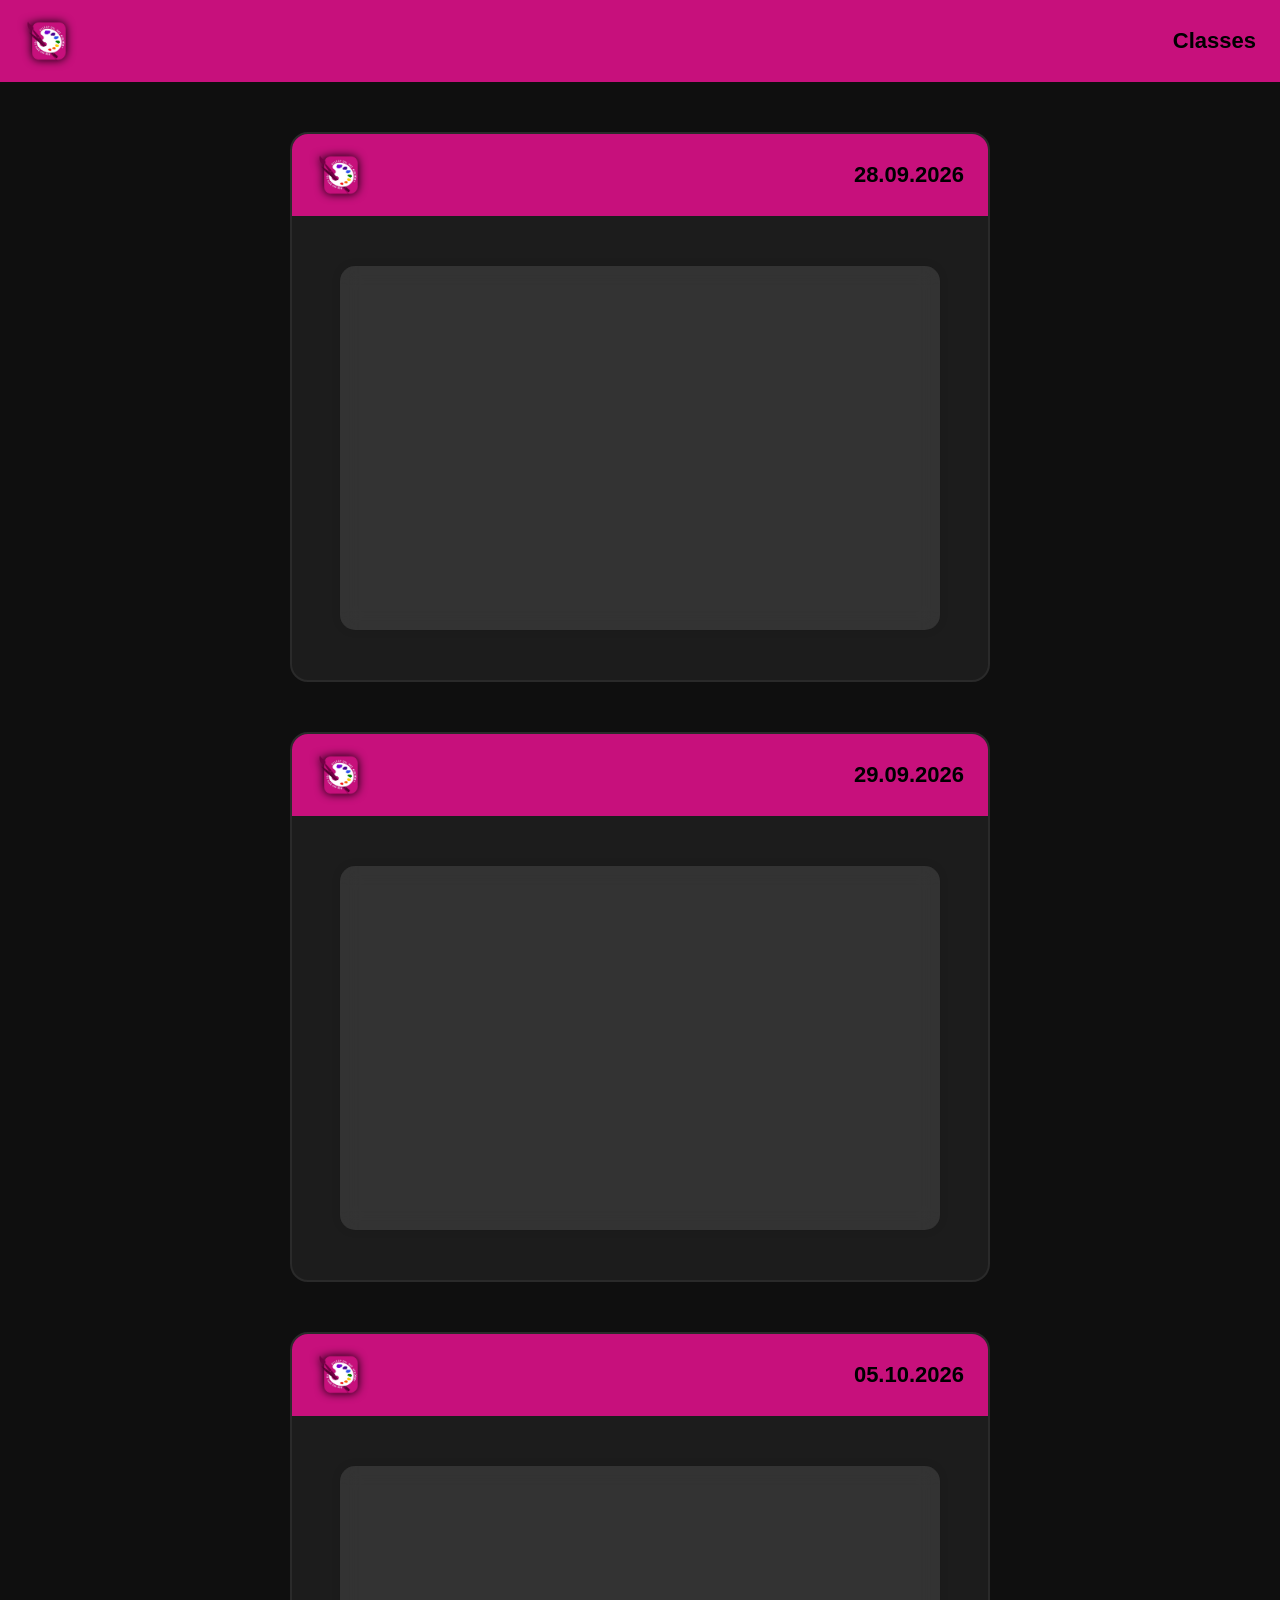
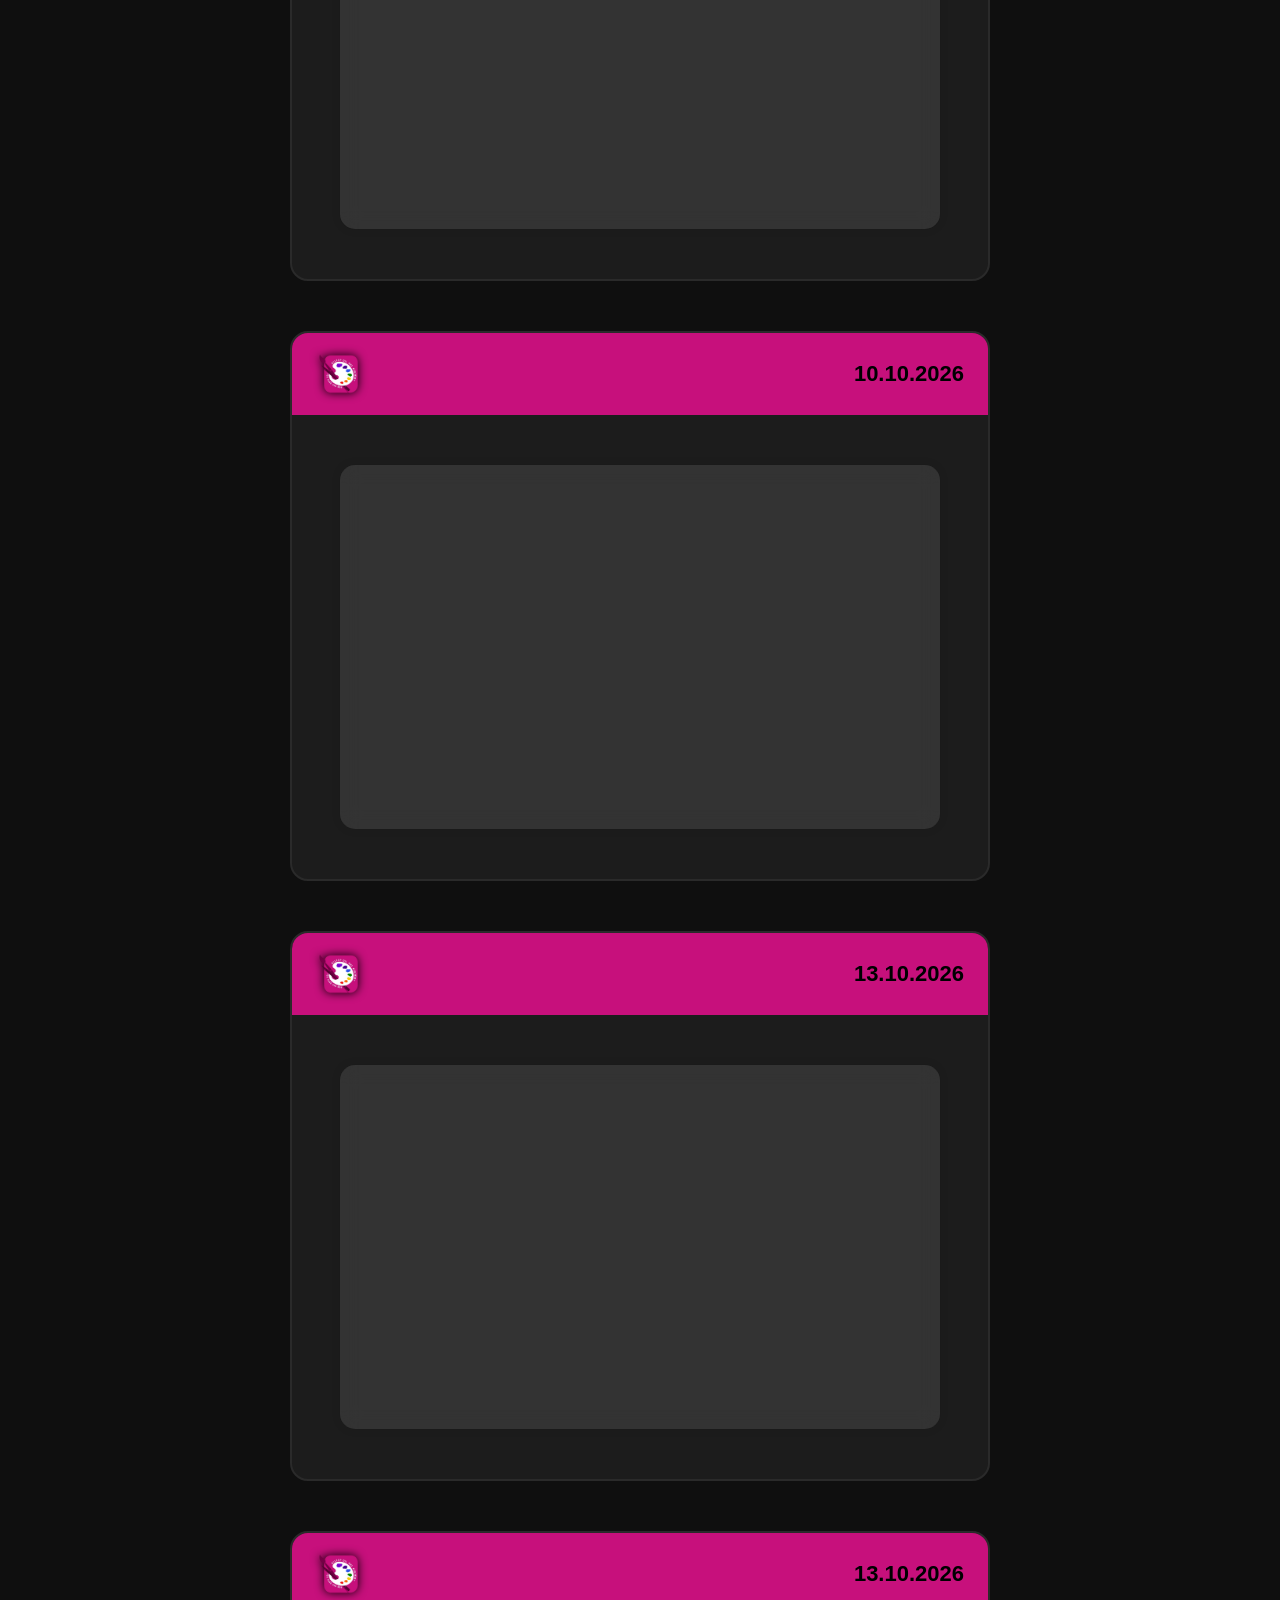
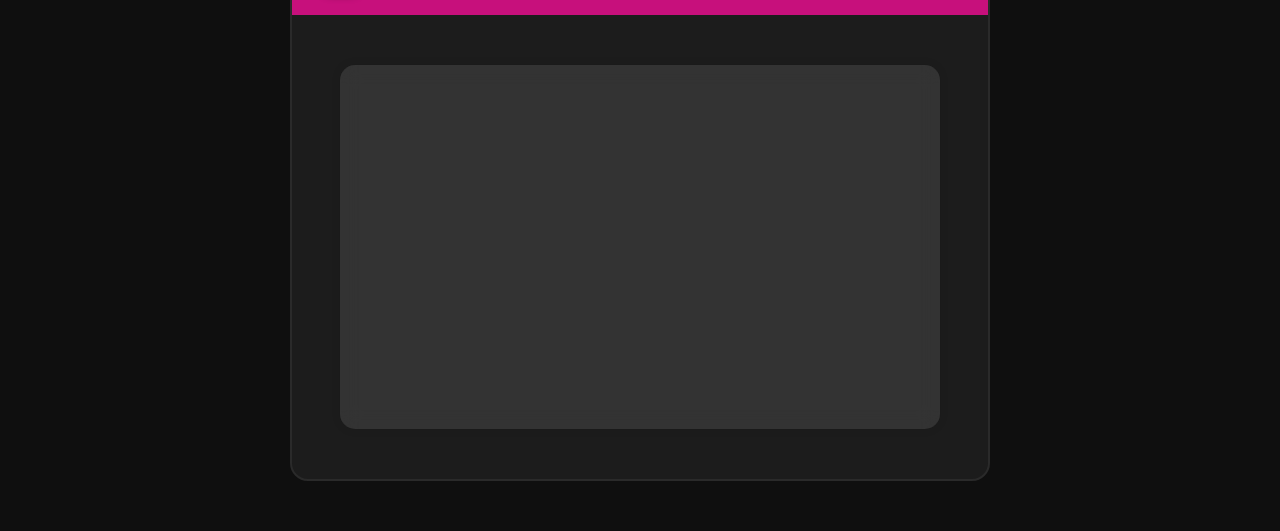
==== index.html @ 4576a138 "Add files via upload" ====
<!DOCTYPE html>
<html lang="en">
<head>
  <meta charset="UTF-8" />
  <meta name="viewport" content="width=device-width, initial-scale=1.0">
  <title>Dileep Dil Art Academy</title>
  <link rel="shortcut icon" href="assets/logo.png" type="image/x-icon">
  <link rel="stylesheet" href="style.css">
</head>

<body>

  <div class="reviews-header">
      <img class="logo" src="assets/logo.png">
      <h2>Classes</h2>
    </div>

    <div class="reviews-box">
    <div class="reviews-header">
      <img class="logo" src="assets/logo.png">
      <h2>28.09.2026</h2>
    </div>
   <div class="container">
    <!-- Hidden iframe to prevent page reload -->
     <div class="video-wrapper">
    <iframe name="hidden_iframe" style="display:none;"></iframe>
    <iframe src="https://drive.google.com/file/d/1K3HdvFDJf7Hslxa7IkFZvE1dOP14sl-r/preview" allowfullscreen controlsList="nodownload" autoplay="autoplay" width="300" height="190">
    </iframe>
    </div>
  </div>
  </div>

  <div class="reviews-box">
    <div class="reviews-header">
      <img class="logo" src="assets/logo.png">
      <h2>29.09.2026</h2>
    </div>
   <div class="container">
    <!-- Hidden iframe to prevent page reload -->
     <div class="video-wrapper">
    <iframe name="hidden_iframe" style="display:none;"></iframe>
    <iframe src="https://drive.google.com/file/d/1hKw2u4ac2m7PM1HPY2GtaDMdoIVloUNN/preview" allowfullscreen controlsList="nodownload" autoplay="autoplay" width="300" height="190">
    </iframe>
    </div>
  </div>
  </div>

  <div class="reviews-box">
    <div class="reviews-header">
      <img class="logo" src="assets/logo.png">
      <h2>05.10.2026</h2>
    </div>
   <div class="container">
    <!-- Hidden iframe to prevent page reload -->
     <div class="video-wrapper">
    <iframe name="hidden_iframe" style="display:none;"></iframe>
    <iframe src="https://drive.google.com/file/d/1xFGIqs0GXNn3jyxi1NNQK3Fkf9isHHDW/preview" allowfullscreen controlsList="nodownload" autoplay="autoplay" width="300" height="190">
    </iframe>
    </div>
  </div>
  </div>

  <div class="reviews-box">
    <div class="reviews-header">
      <img class="logo" src="assets/logo.png">
      <h2>10.10.2026</h2>
    </div>
   <div class="container">
    <!-- Hidden iframe to prevent page reload -->
     <div class="video-wrapper">
    <iframe name="hidden_iframe" style="display:none;"></iframe>
    <iframe src="https://drive.google.com/file/d/1uLNUGcF6G-Au-3ontc32YOdbHU2BiJrE/preview" allowfullscreen controlsList="nodownload" autoplay="autoplay" width="300" height="190">
    </iframe>
    </div>
  </div>
  </div>

  <div class="reviews-box">
    <div class="reviews-header">
      <img class="logo" src="assets/logo.png">
      <h2>13.10.2026</h2>
    </div>
   <div class="container">
    <!-- Hidden iframe to prevent page reload -->
     <div class="video-wrapper">
    <iframe name="hidden_iframe" style="display:none;"></iframe>
    <iframe src="https://drive.google.com/file/d/1ShwfLfFKLextcNYRgQ_7u4isONRtY9mC/preview" allowfullscreen controlsList="nodownload" autoplay="autoplay" width="300" height="190">
    </iframe>
    </div>
  </div>
  </div>

  <div class="reviews-box">
    <div class="reviews-header">
      <img class="logo" src="assets/logo.png">
      <h2>13.10.2026</h2>
    </div>
   <div class="container">
    <!-- Hidden iframe to prevent page reload -->
     <div class="video-wrapper">
    <iframe name="hidden_iframe" style="display:none;"></iframe>
    <iframe src="https://drive.google.com/file/d/1ShwfLfFKLextcNYRgQ_7u4isONRtY9mC/preview" allowfullscreen controlsList="nodownload" autoplay="autoplay" width="300" height="190">
    </iframe>
    </div>
  </div>
  </div>


</body>
</html>
---- style.css ----
/* ---------- RESET ---------- */
    * {
      margin: 0;
      padding: 0;
      box-sizing: border-box;
      font-family: Arial, Helvetica, sans-serif;
    }

    body {
      background: #0f0f0f;
      color: #ffffff;
    }

    /* ---------- FULL PAGE SECTION ---------- */
    .reviews-section {
      width: 100%;
      min-height: 100vh;
      padding: 80px 24px;
      background: #151515;
      display: flex;
      justify-content: center;
      align-items: flex-start;
    }

    .container {
      color:white;
      max-width: 600px;
      margin: 50px auto;
      background: rgba(255, 255, 255, 0.1);
      padding: 30px;
      border-radius: 15px;
      box-shadow: 0 0 10px rgba(0,0,0,0.1);
      backdrop-filter: blur(10px);
    }

    .logo {
      width: 50px;
      height: 50px;
      object-fit: contain;
      flex-shrink: 0;        /* prevents stretching */
      filter: drop-shadow(0 0 5px black);
    }


    .new-badge {
      top: 10px;
      left: 10px;
      background: rgb(166, 172, 161);
      color: black;
      font-size: 12px;
      font-weight: bold;
      padding: 3px 8px;
      border-radius: 4px;
    }

    .video-wrapper {
      width: 100%;
      aspect-ratio: 16 / 9;
      border-radius: 12px;
      overflow: hidden;
    }

    iframe {
        border-radius: 5%;
        display: flex;
        text-align: center;
        margin: auto;
        height: 100%;
        width: 100%;
        border: none;
    }

    /* ---------- MAIN BOX ---------- */
    .reviews-box {
      width: 100%;
      max-width: 700px;
      background: #1c1c1c;
      margin: 50px auto;
      border-radius: 18px;
      border: 2px solid #2a2a2a;
      overflow: hidden;
      transition: border 0.3s ease, box-shadow 0.3s ease;
      position: relative;
    }

    /* Yellow hover border */
    .reviews-box:hover {
      border-color: #c7107c;
      box-shadow: 0 0 24px rgba(245, 196, 0, 0.35);
    }

    /* ---------- HEADER ---------- */
    .reviews-header {
      background: #c7107c;
      color: #000;
      padding: 16px 24px;
      display: flex;
      align-items: center;
      gap: 12px;
      min-height: 70px;
      justify-content: space-between;
    }

    .reviews-header h2 {
      font-size: 22px;
      text-align: center;
      font-weight: bold;
    }

    .reviews-header p {
      font-weight: bold;
      font-size: 15px;
    }

    /* ---------- REVIEW ITEM ---------- */
    .review {
      display: flex;
      gap: 18px;
      padding: 22px 32px;
      border-bottom: 1px solid #2a2a2a;
      align-items: flex-start;
    }

    .review:last-child {
      border-bottom: none;
    }

    .avatar {
      width: 46px;
      height: 46px;
      background: #f5c400;
      color: #000;
      border-radius: 50%;
      font-weight: bold;
      display: flex;
      align-items: center;
      justify-content: center;
      flex-shrink: 0;
    }

    .content {
      flex: 1;
    }

    .content h4 {
      margin-bottom: 6px;
      font-size: 16px;
    }

    .content p {
      font-size: 14px;
      color: #cfcfcf;
      line-height: 1.5;
      margin-bottom: 6px;
    }

    .date {
      font-size: 12px;
      color: #888;
    }

    .stars {
      color: #f5c400;
      font-size: 14px;
      white-space: nowrap;
    }

    /* ---------- CTA ---------- */
    .view-all {
      padding: 26px;
      text-align: center;
      background: #1c1c1c;
    }

    .view-all button {
      background: #f5c400;
      color: #000;
      border: none;
      padding: 14px 28px;
      border-radius: 12px;
      font-weight: bold;
      cursor: pointer;
      transition: transform 0.2s ease, box-shadow 0.2s ease;
    }

    .view-all button:hover {
      transform: translateY(-2px);
      box-shadow: 0 8px 20px rgba(245, 196, 0, 0.4);
    }

    /* ---------- RESPONSIVE ---------- */
    @media (max-width: 768px) {
      .reviews-header {

        flex-direction: column;
        gap: 10px;
        text-align: center;
      }

      .review {
        flex-direction: column;
      }

      .stars {
        margin-top: 6px;
      }
    }
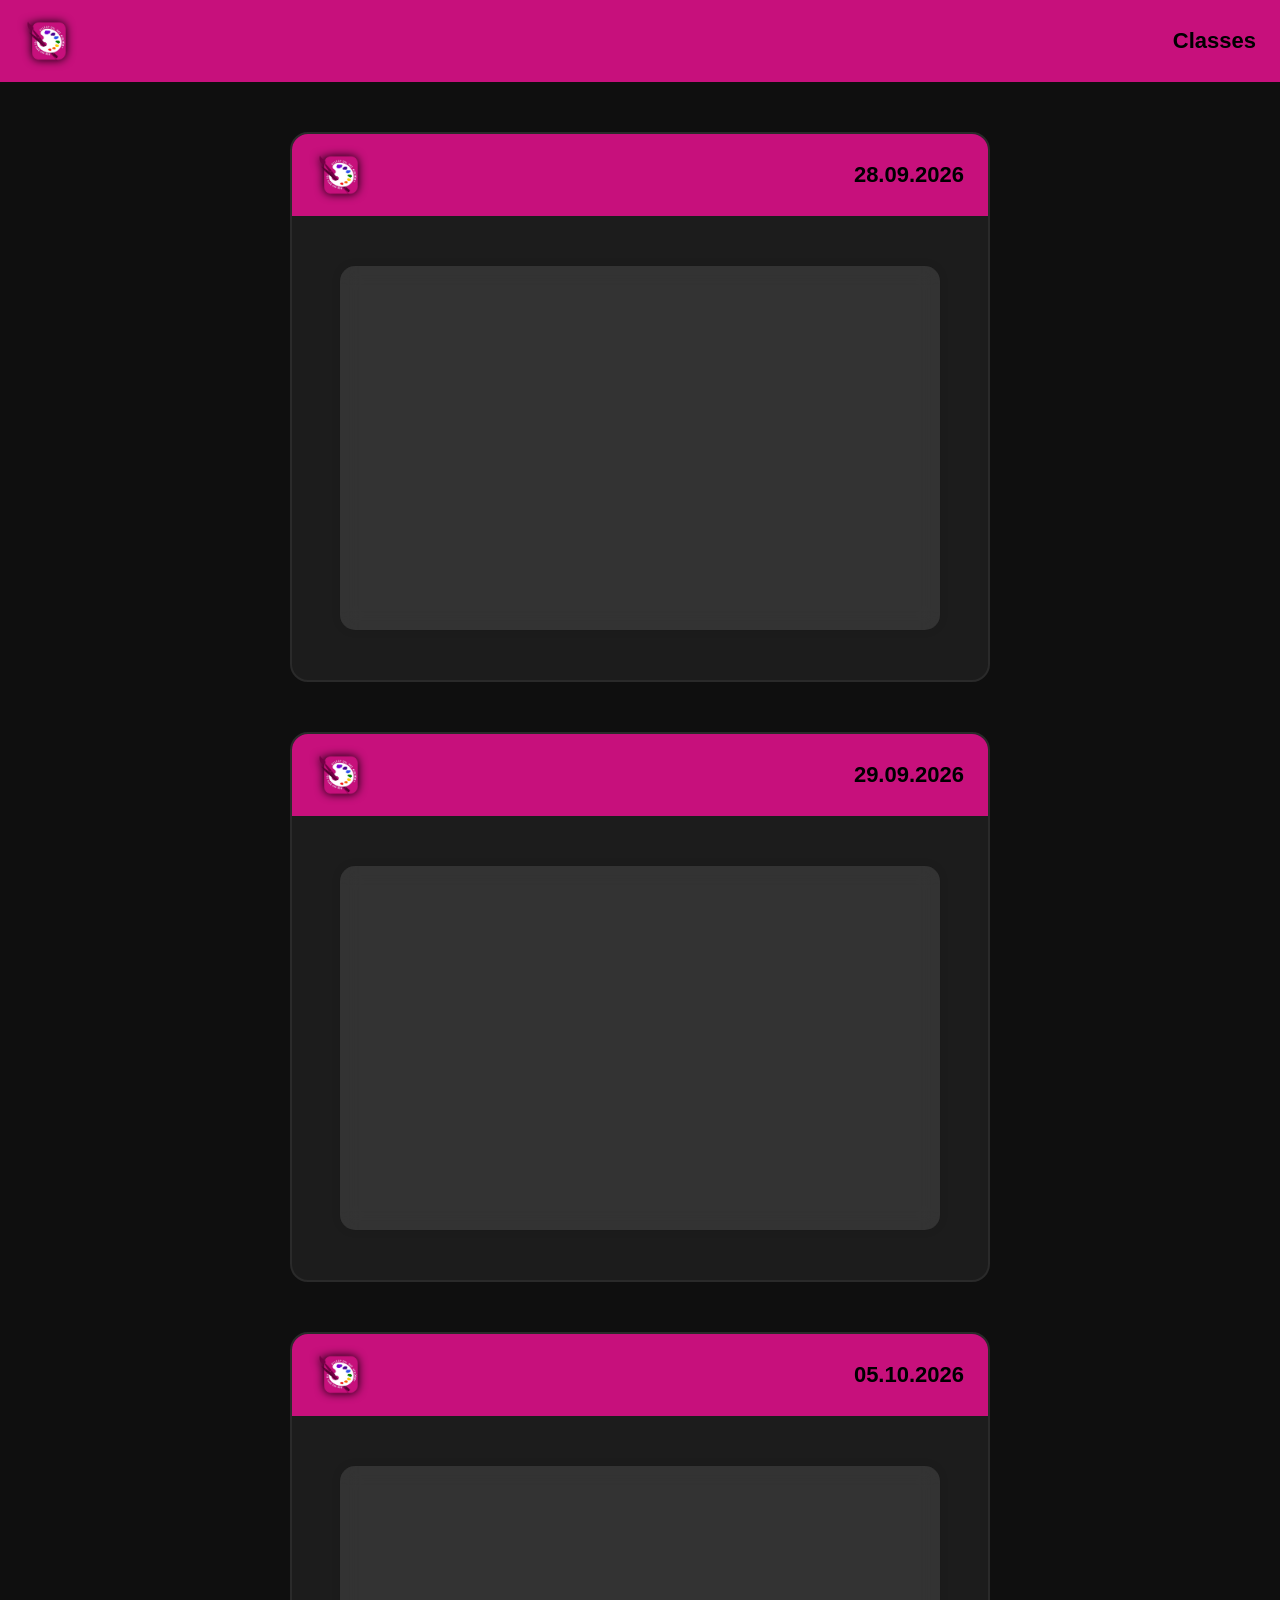
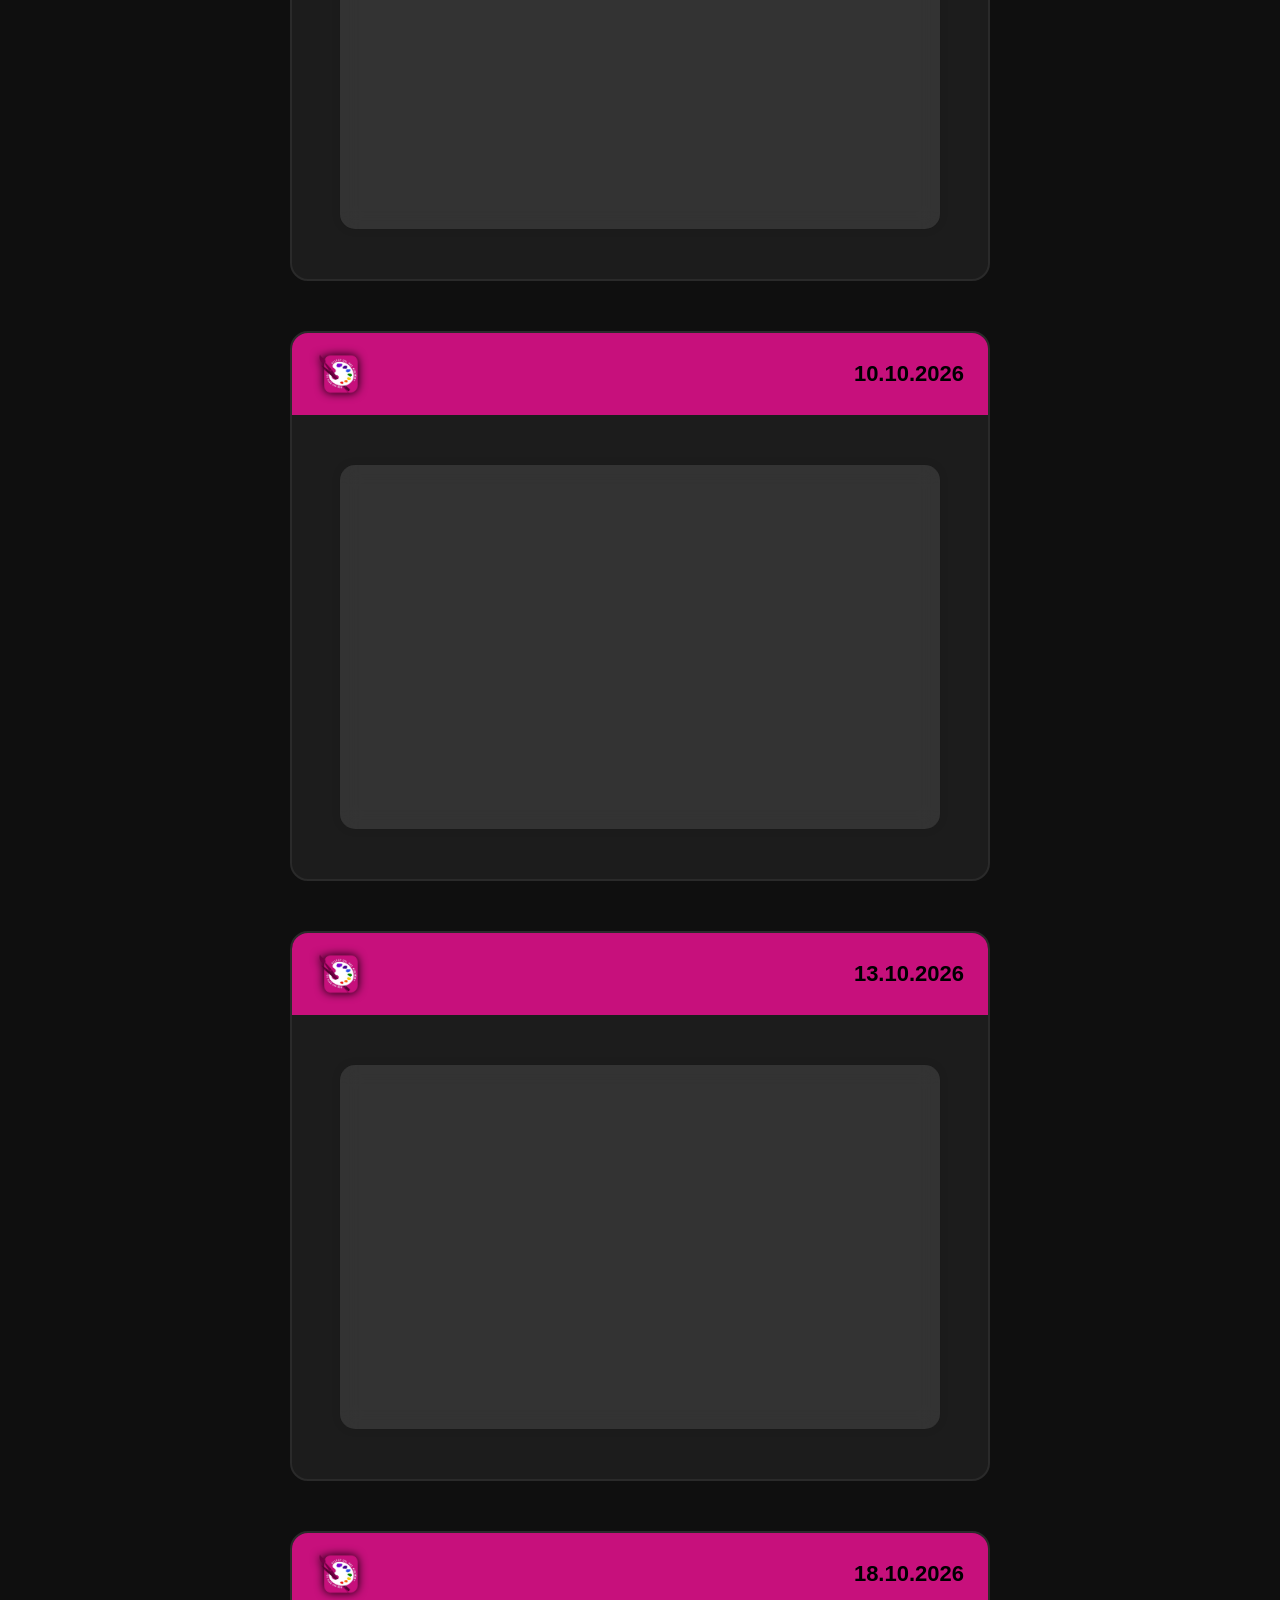
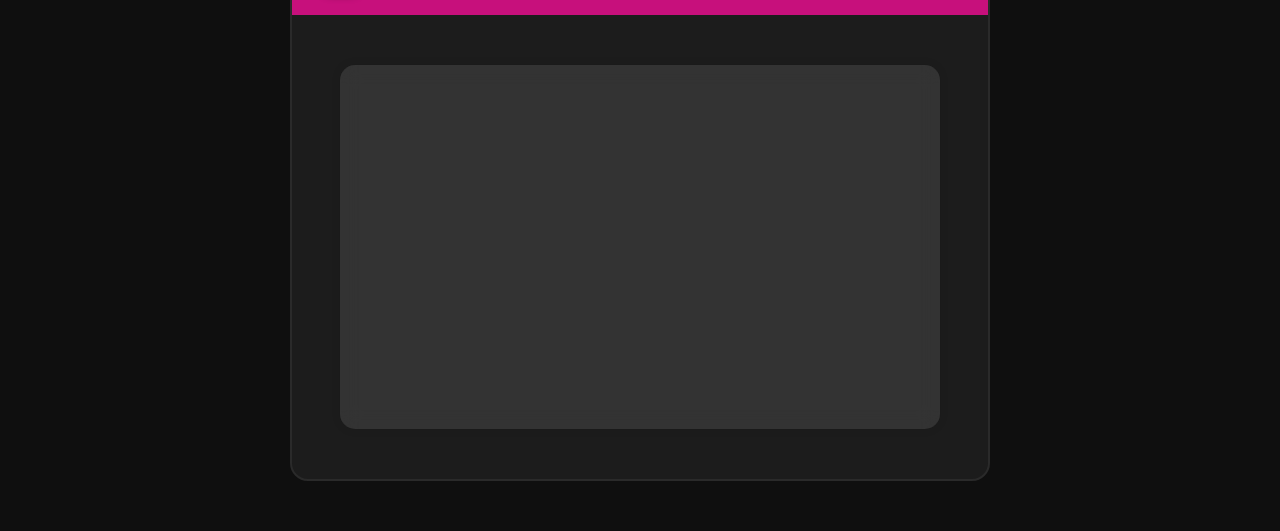
==== commit 1084ab5f: "Add files via upload" ====
--- a/index.html
+++ b/index.html
@@ -93,7 +93,7 @@
   <div class="reviews-box">
     <div class="reviews-header">
       <img class="logo" src="assets/logo.png">
-      <h2>13.10.2026</h2>
+      <h2>18.10.2026</h2>
     </div>
    <div class="container">
     <!-- Hidden iframe to prevent page reload -->
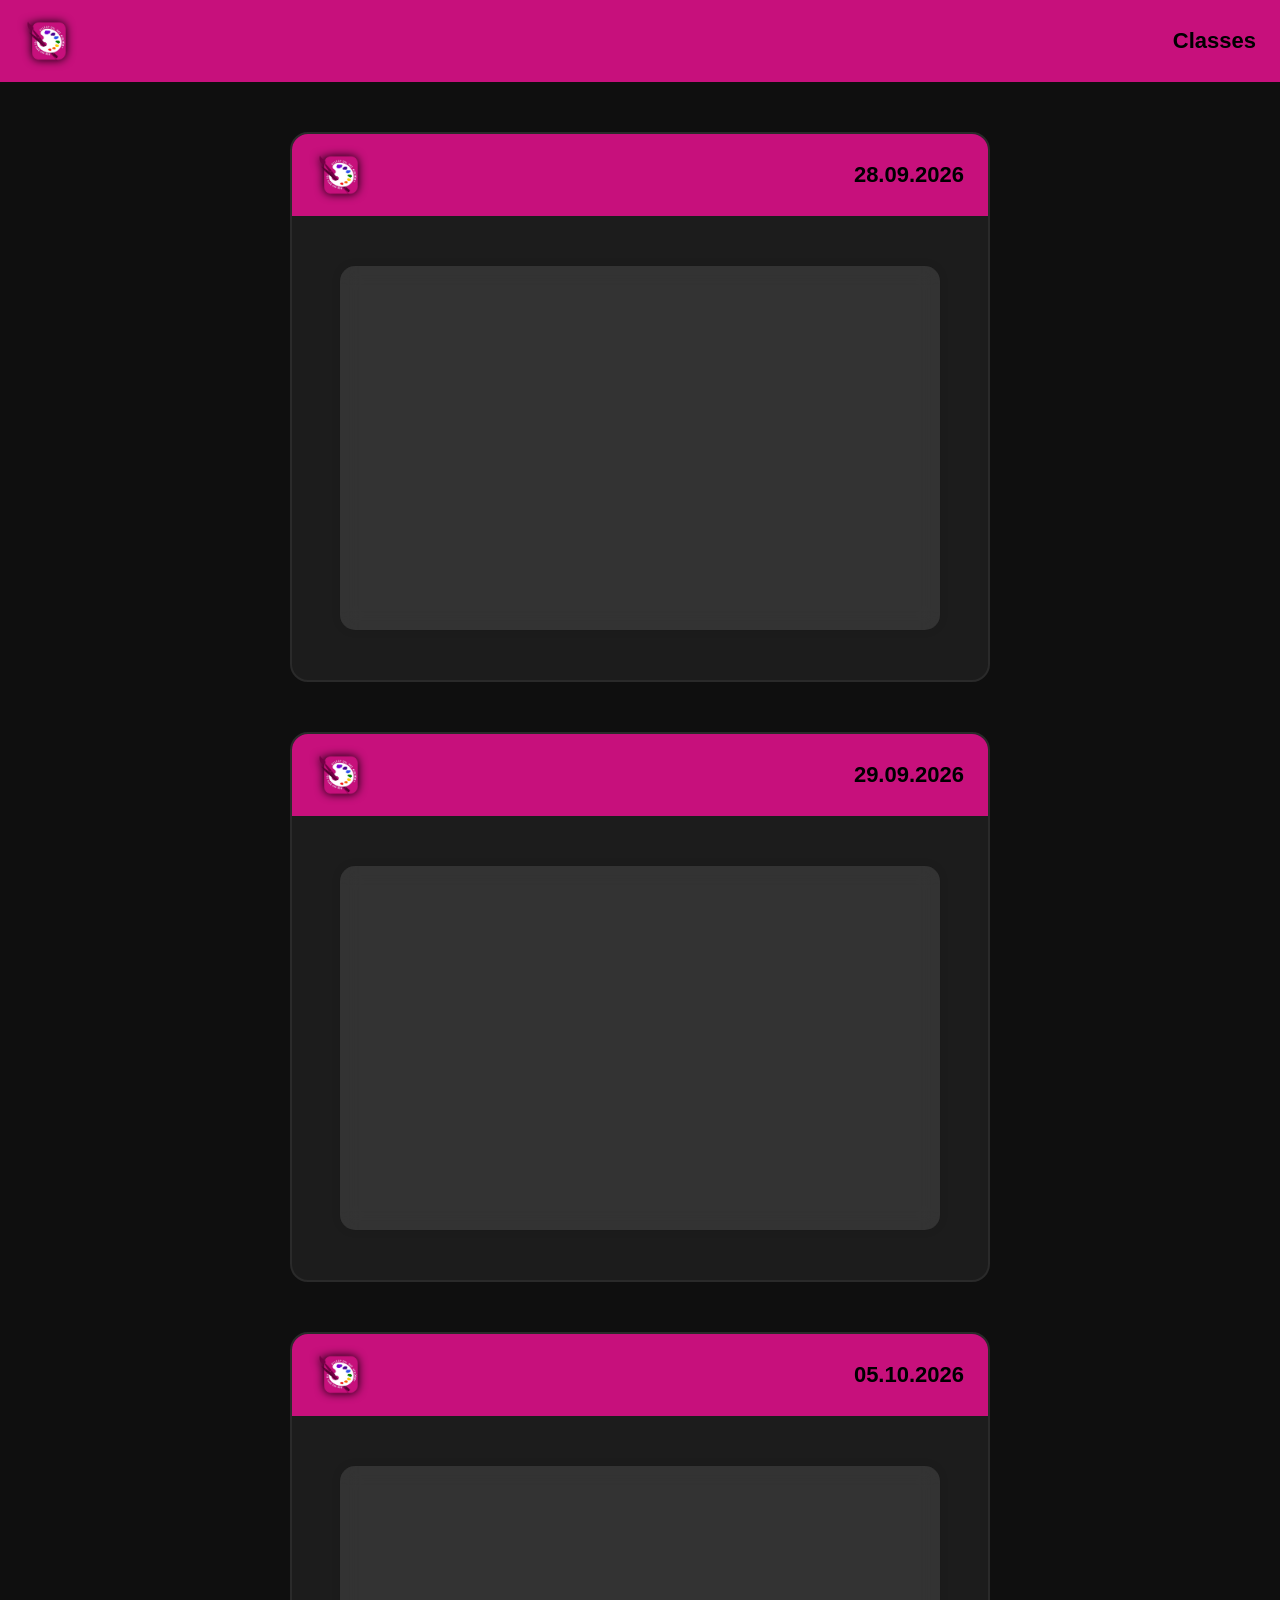
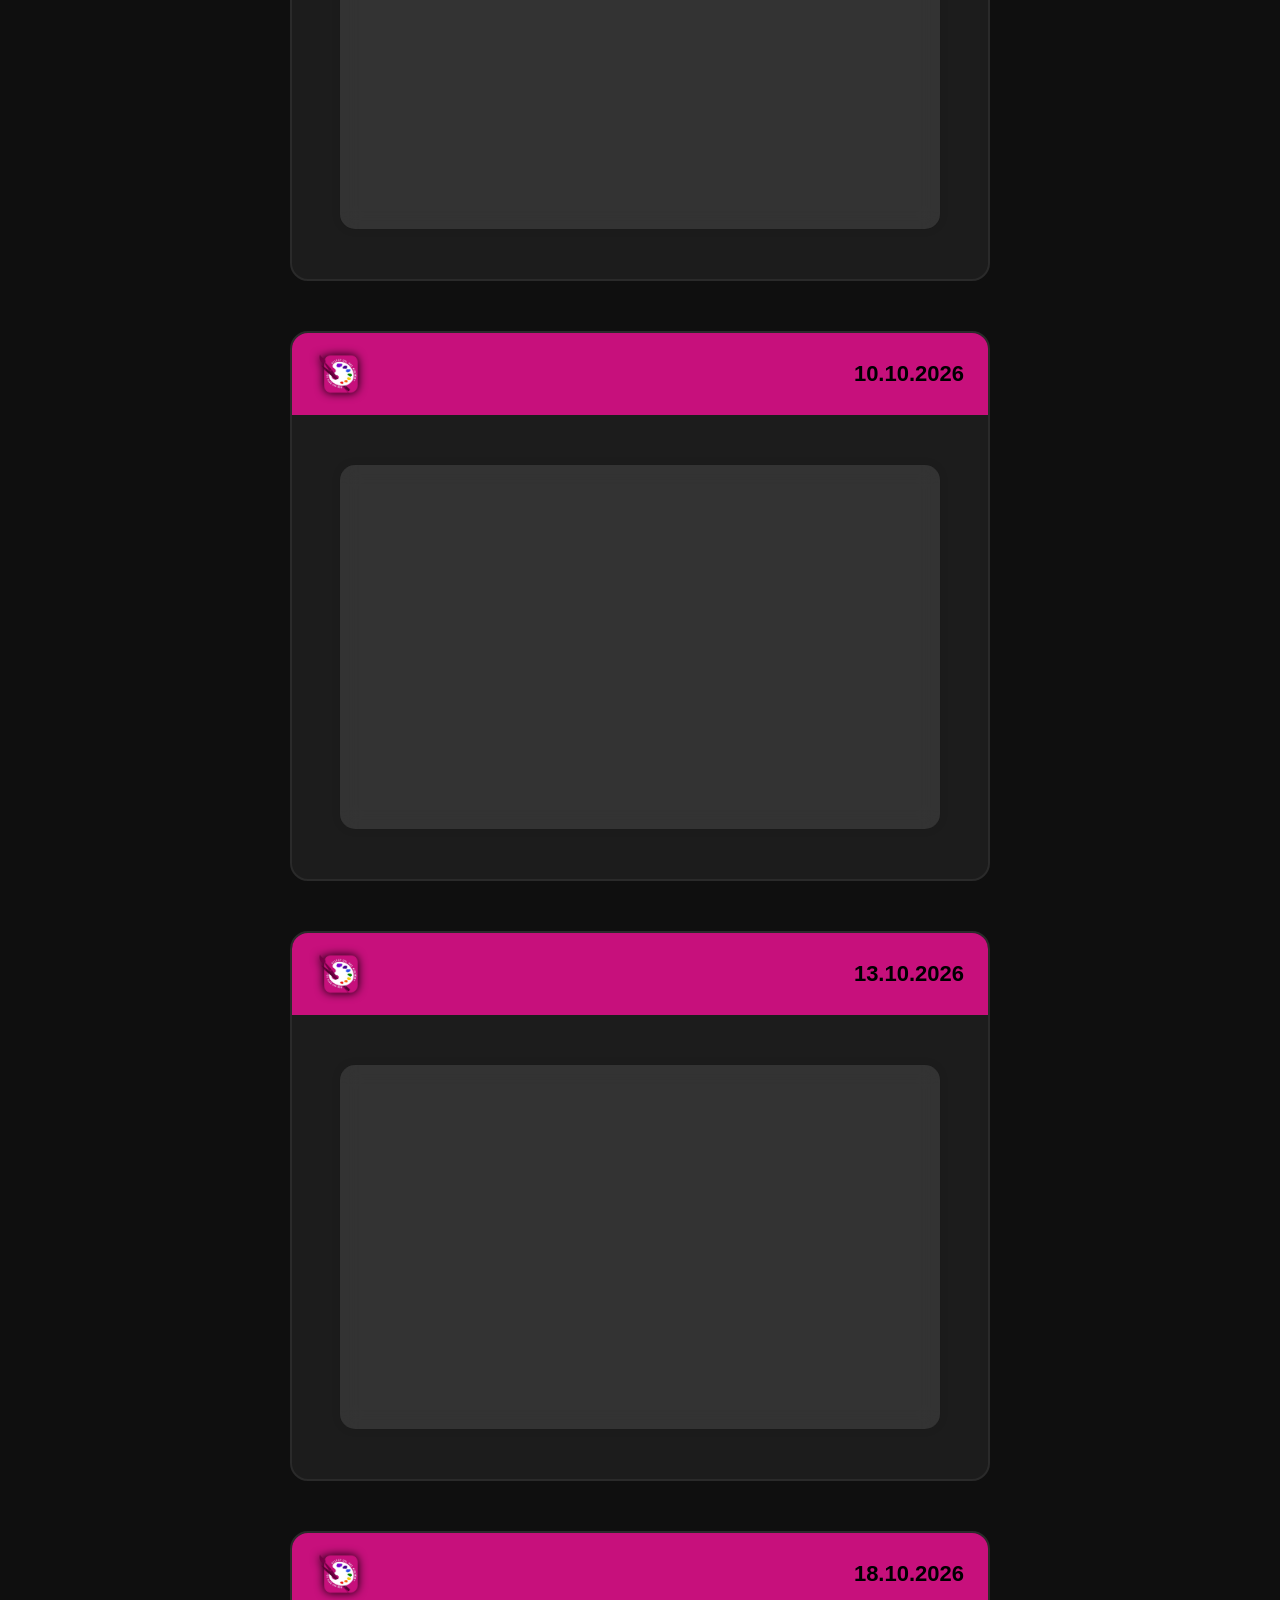
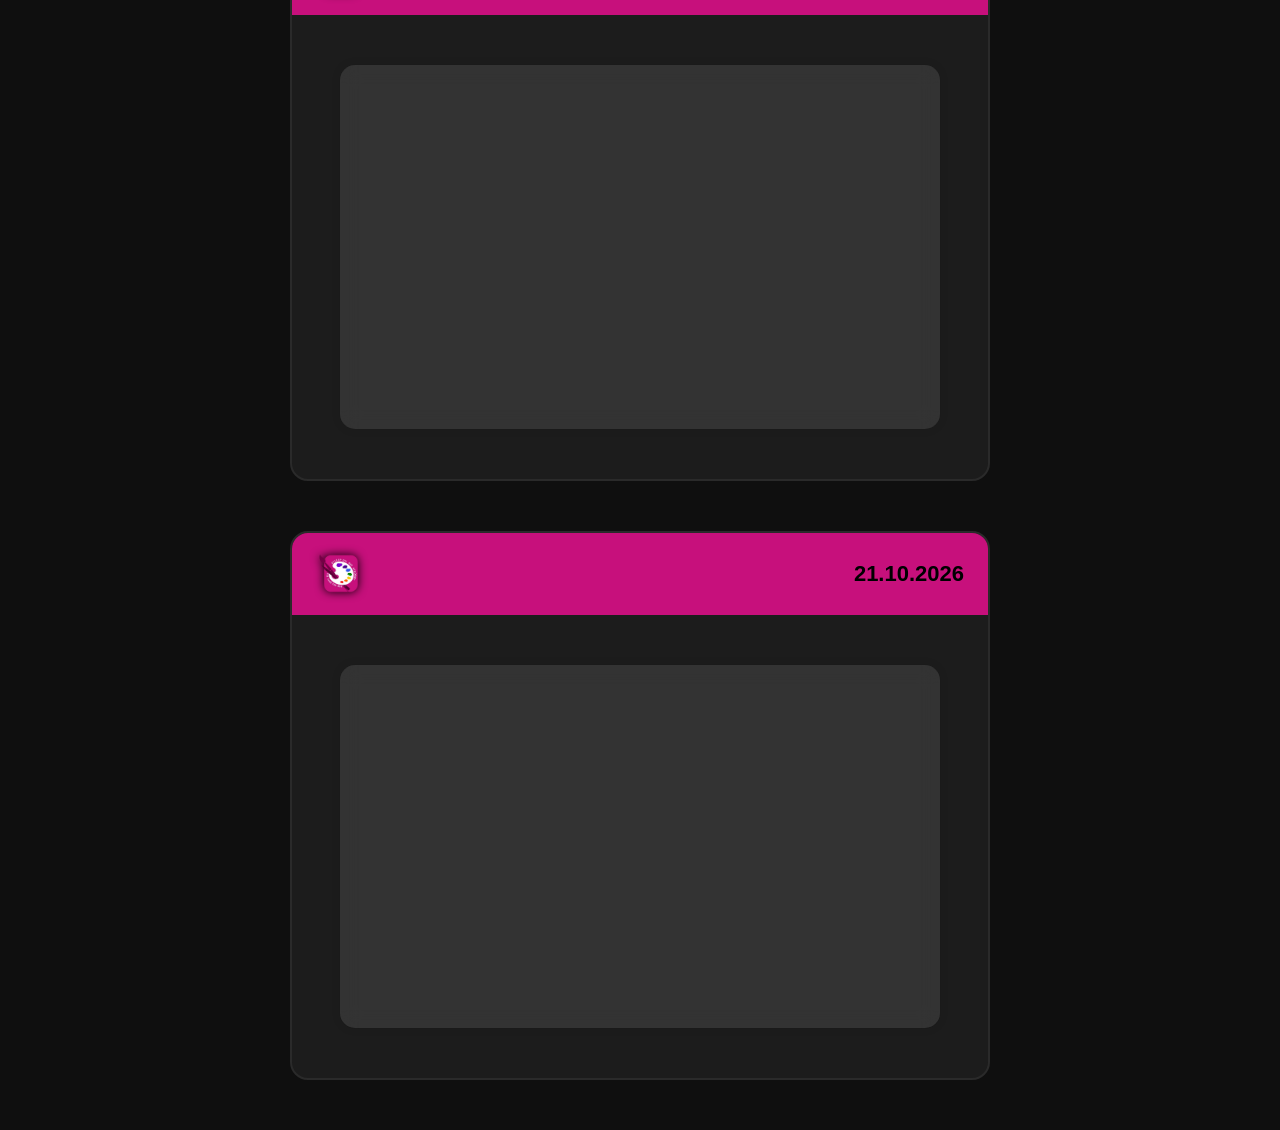
==== commit 802cdcb1: "Add files via upload" ====
--- a/index.html
+++ b/index.html
@@ -105,6 +105,21 @@
   </div>
   </div>
 
+ <div class="reviews-box">
+    <div class="reviews-header">
+      <img class="logo" src="assets/logo.png">
+      <h2>21.10.2026</h2>
+    </div>
+   <div class="container">
+    <!-- Hidden iframe to prevent page reload -->
+     <div class="video-wrapper">
+    <iframe name="hidden_iframe" style="display:none;"></iframe>
+    <iframe src="https://drive.google.com/file/d/1XfPOVi6y5Km7iqvi0yH_pHrZA4OIyCDs/preview" allowfullscreen controlsList="nodownload" autoplay="autoplay" width="300" height="190">
+    </iframe>
+    </div>
+  </div>
+  </div>
+
 
 </body>
 </html>
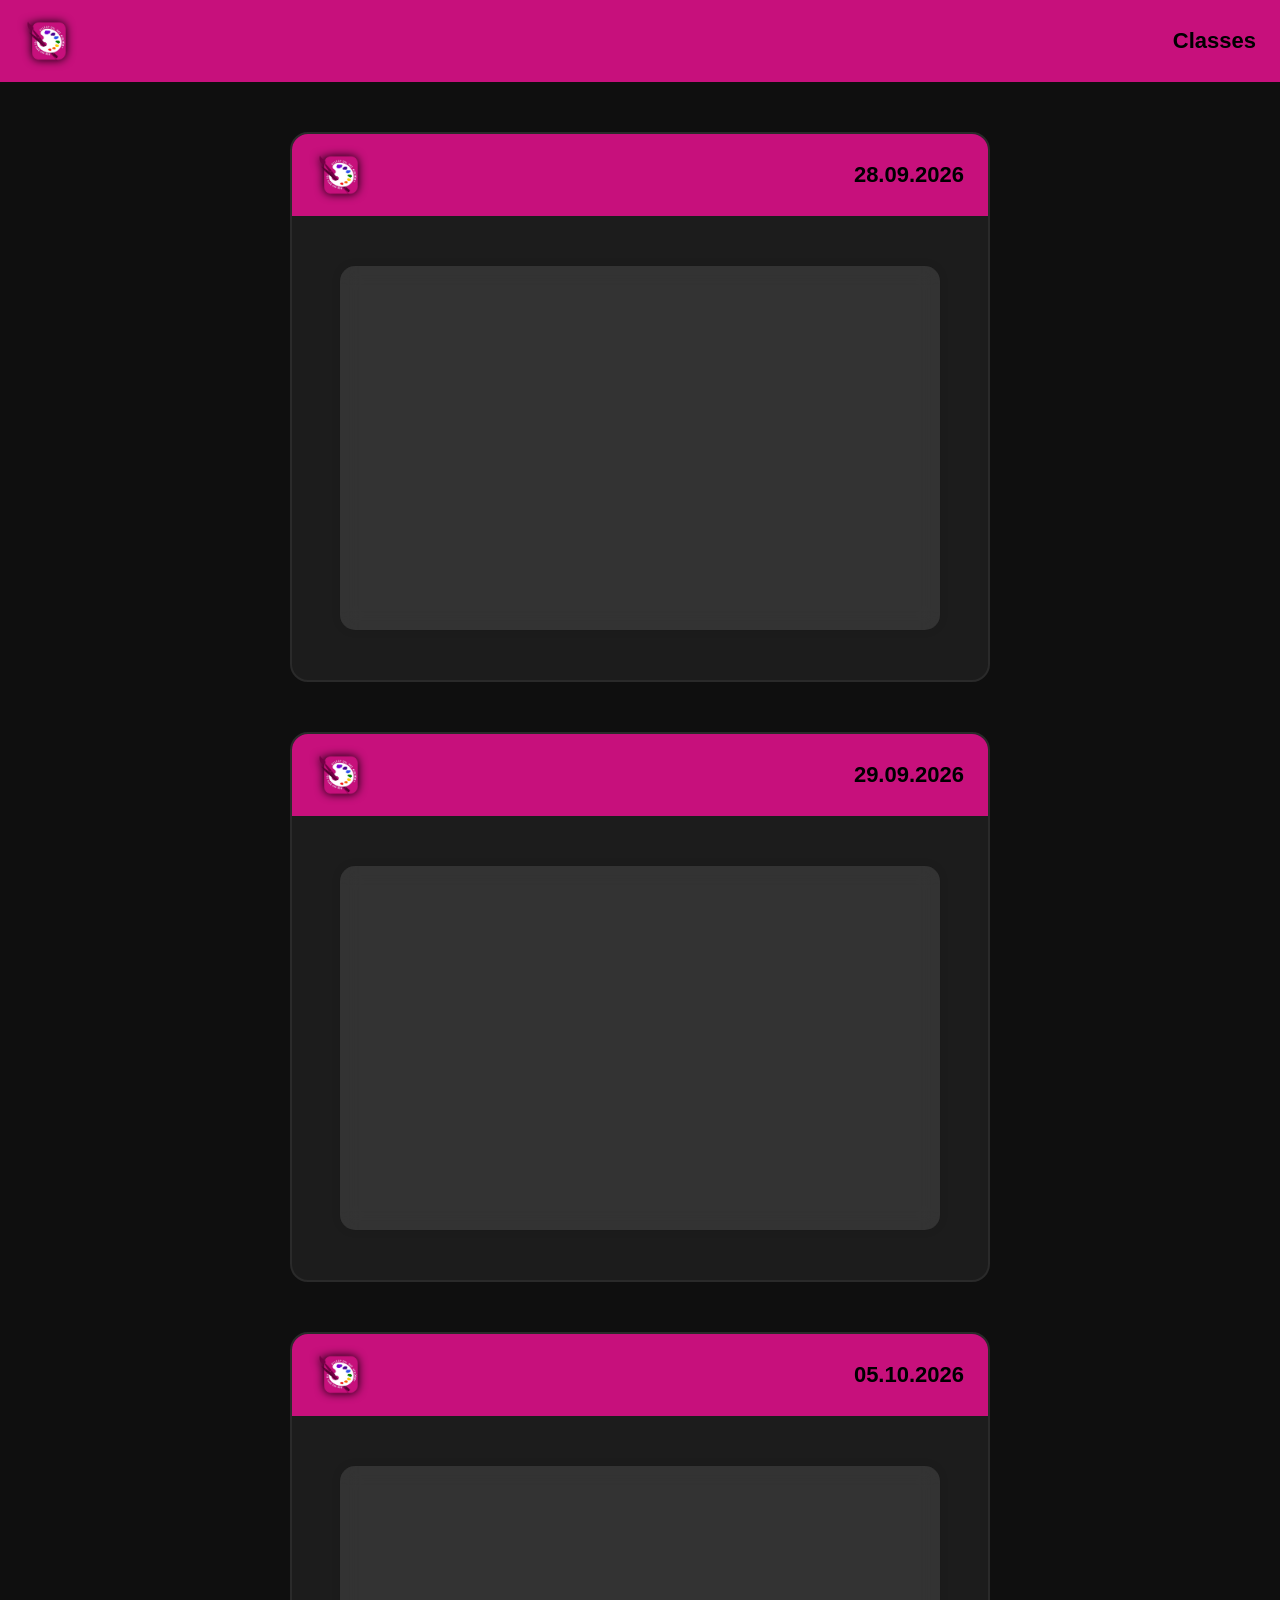
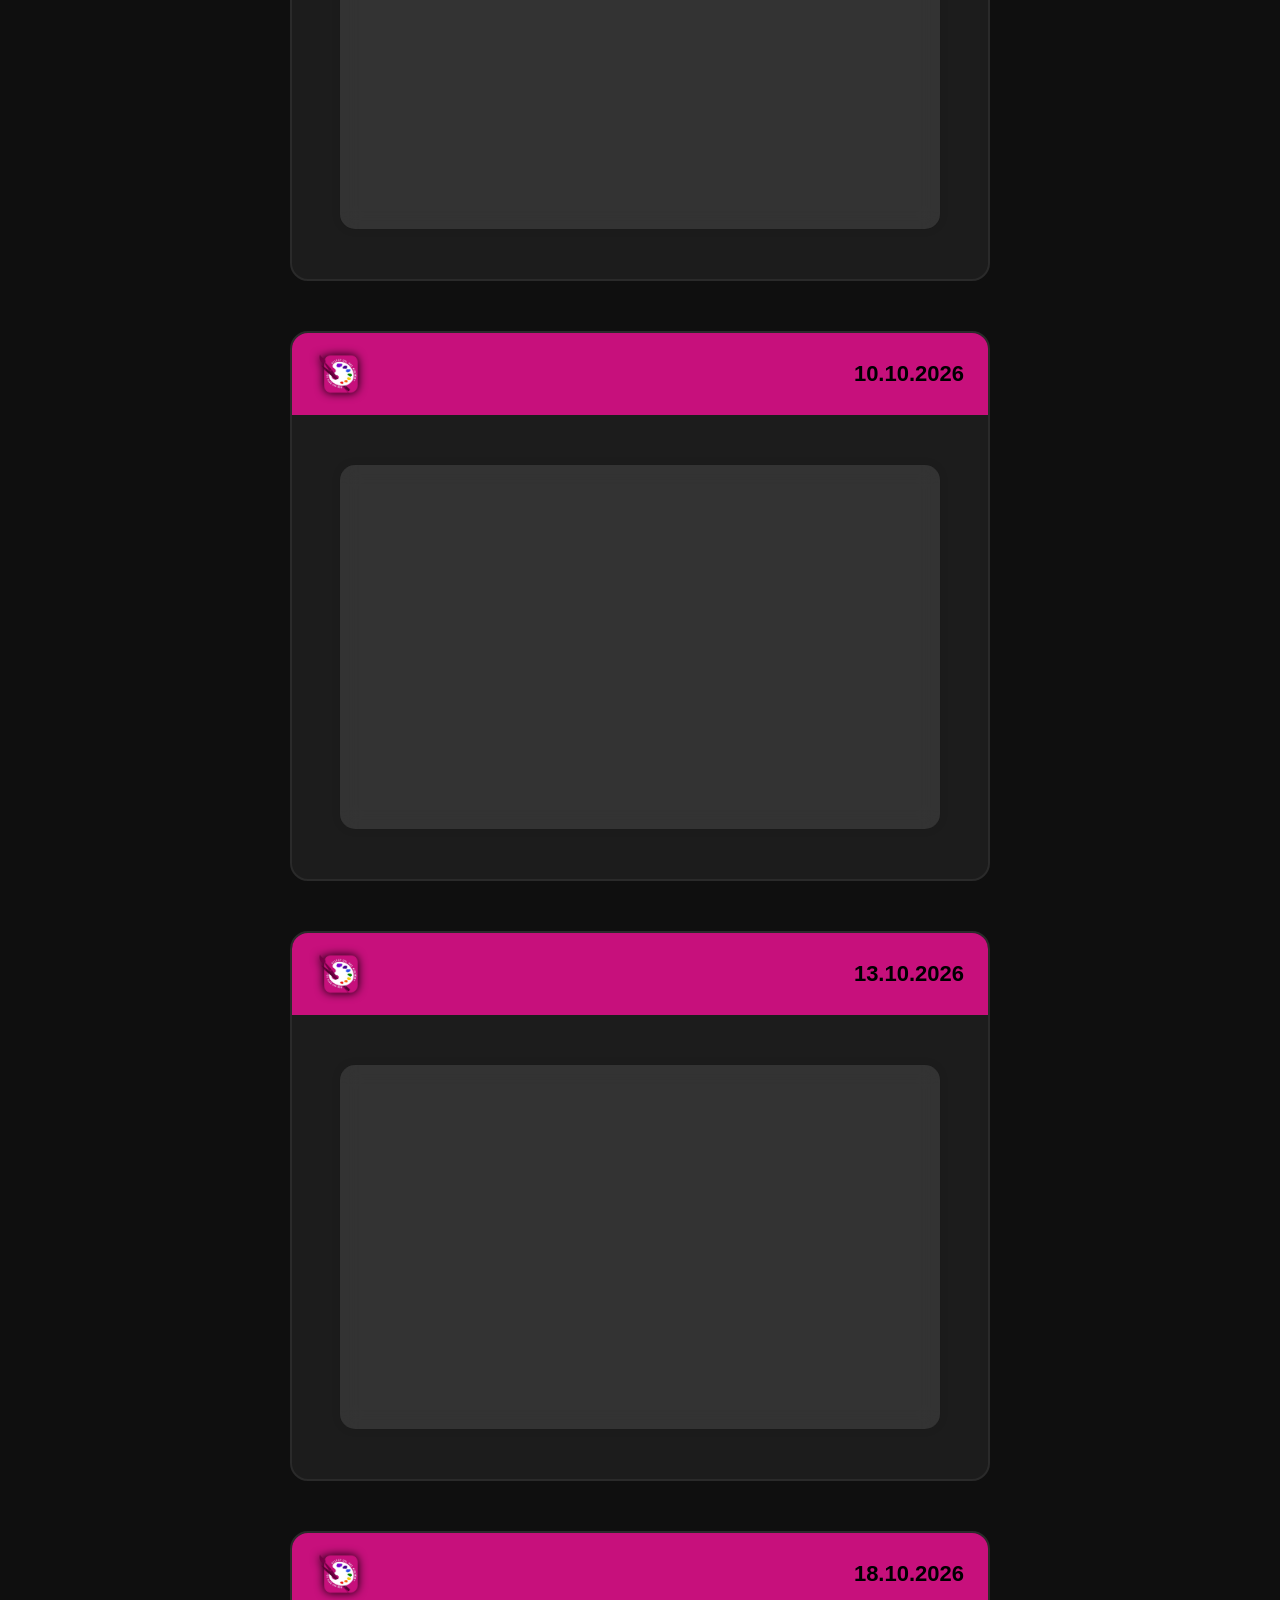
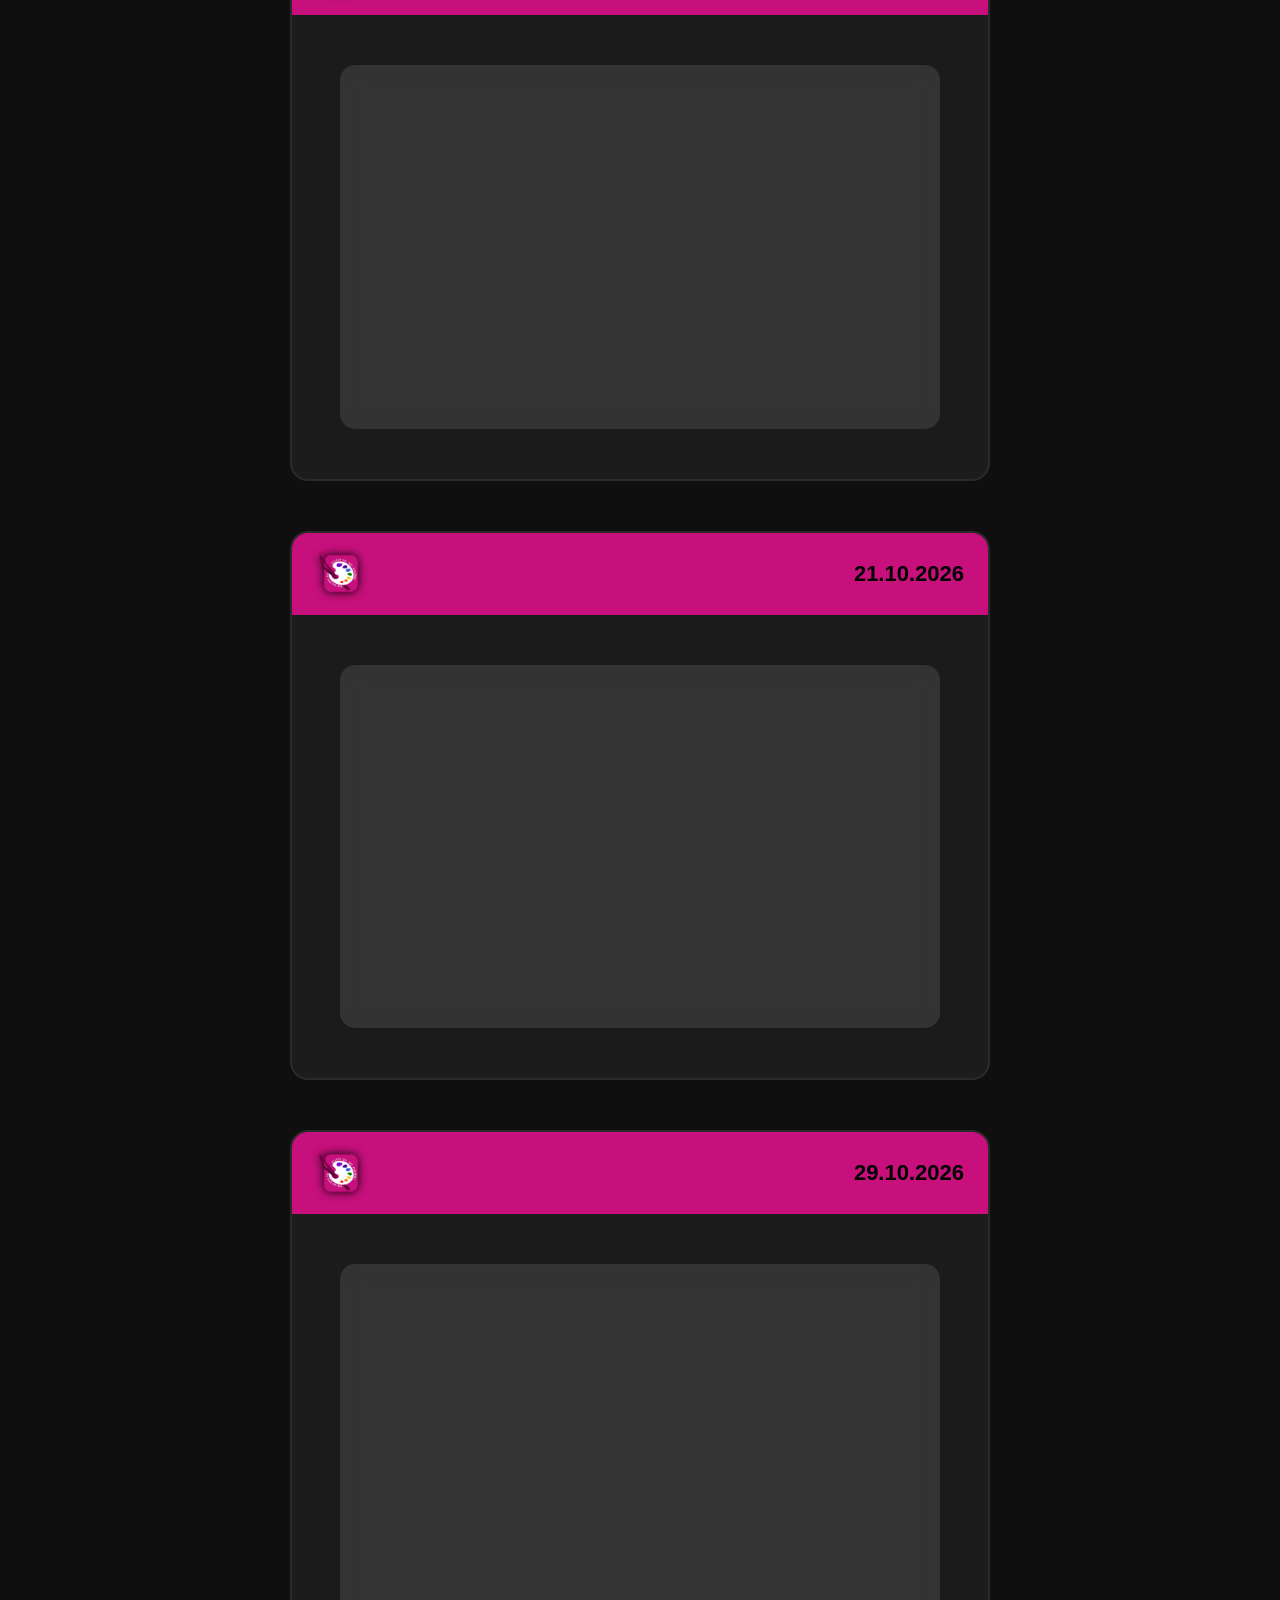
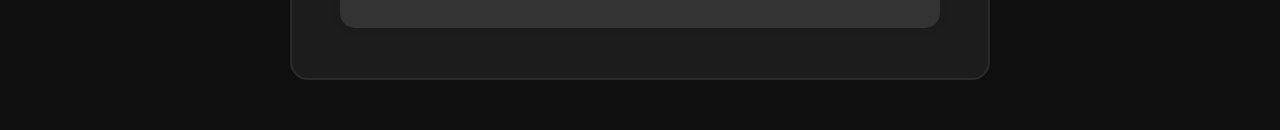
==== commit d940257b: "Add files via upload" ====
--- a/index.html
+++ b/index.html
@@ -120,6 +120,21 @@
   </div>
   </div>
 
+  <div class="reviews-box">
+    <div class="reviews-header">
+      <img class="logo" src="assets/logo.png">
+      <h2>29.10.2026</h2>
+    </div>
+   <div class="container">
+    <!-- Hidden iframe to prevent page reload -->
+     <div class="video-wrapper">
+    <iframe name="hidden_iframe" style="display:none;"></iframe>
+    <iframe src="https://drive.google.com/file/d/1YL_TkzvASzSYPiDmVfbE80zzn3244iV4/preview" allowfullscreen controlsList="nodownload" autoplay="autoplay" width="300" height="190">
+    </iframe>
+    </div>
+  </div>
+  </div>
+
 
 </body>
 </html>
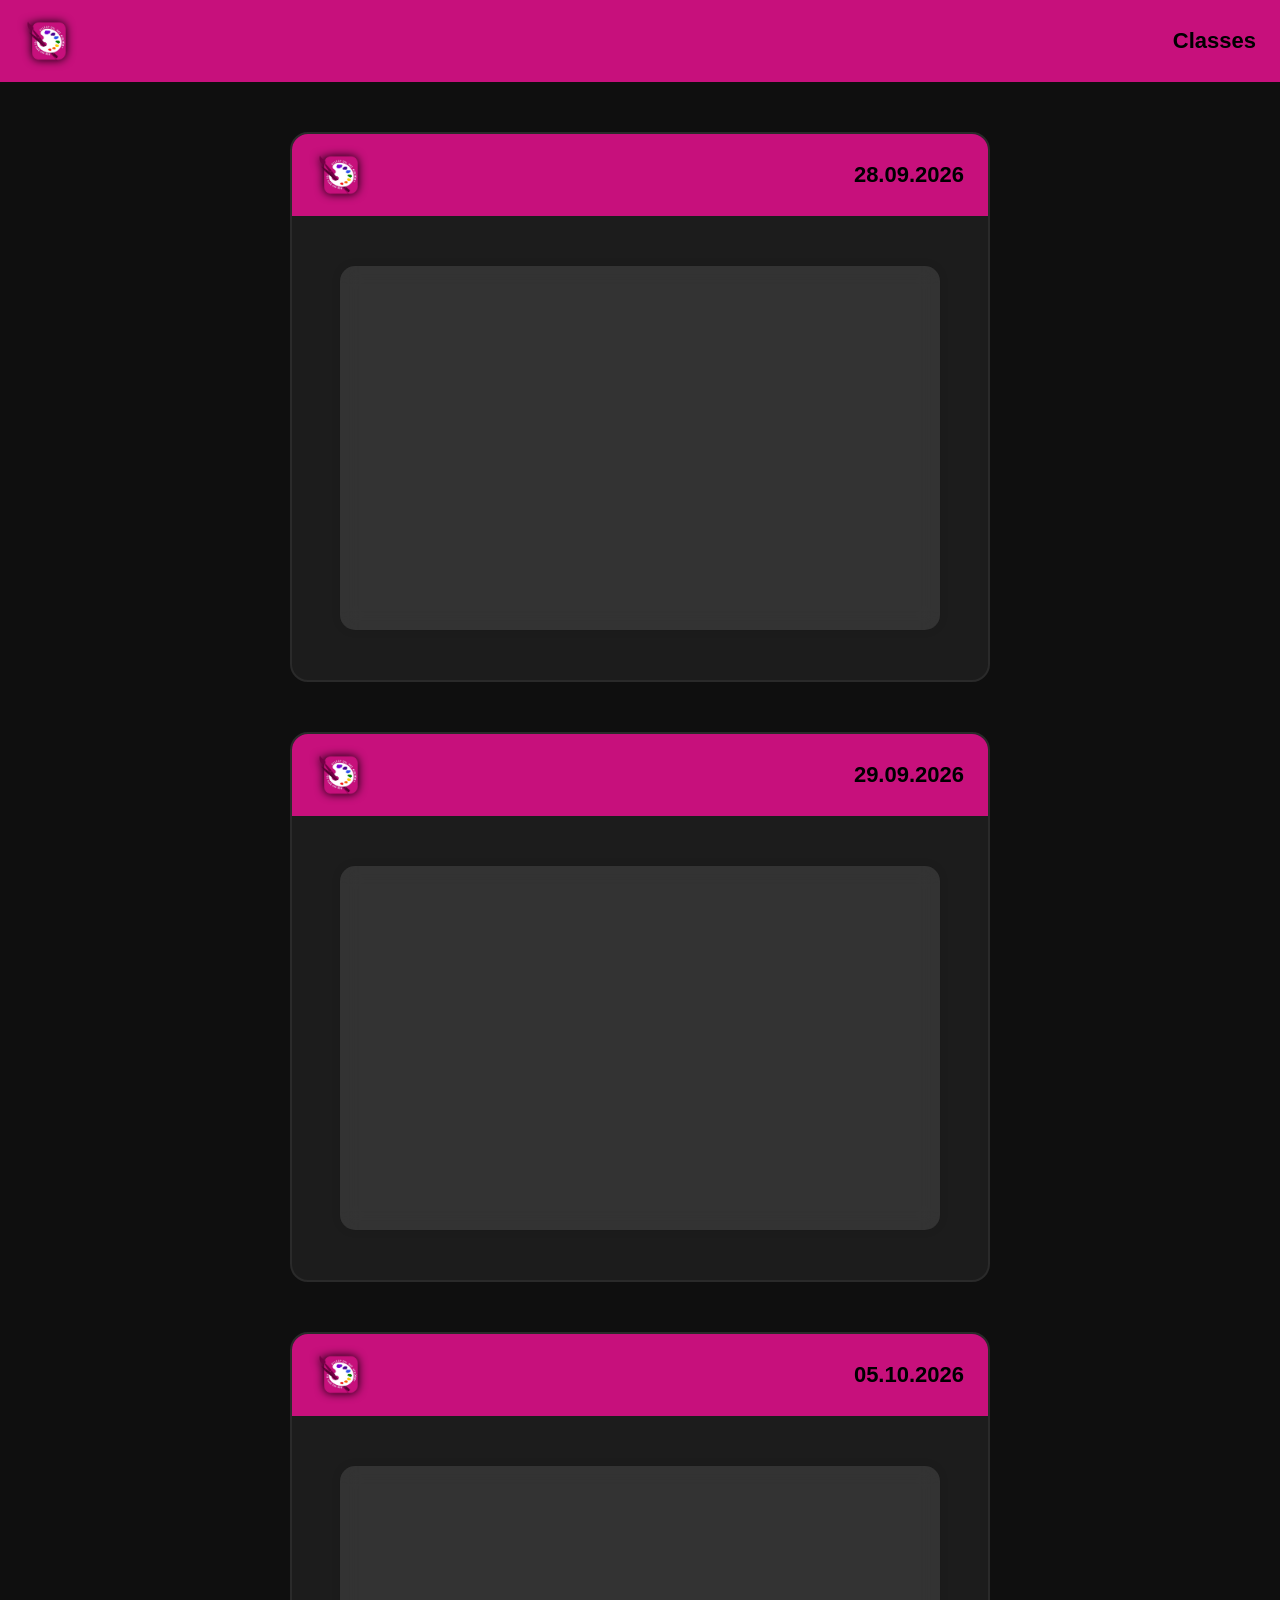
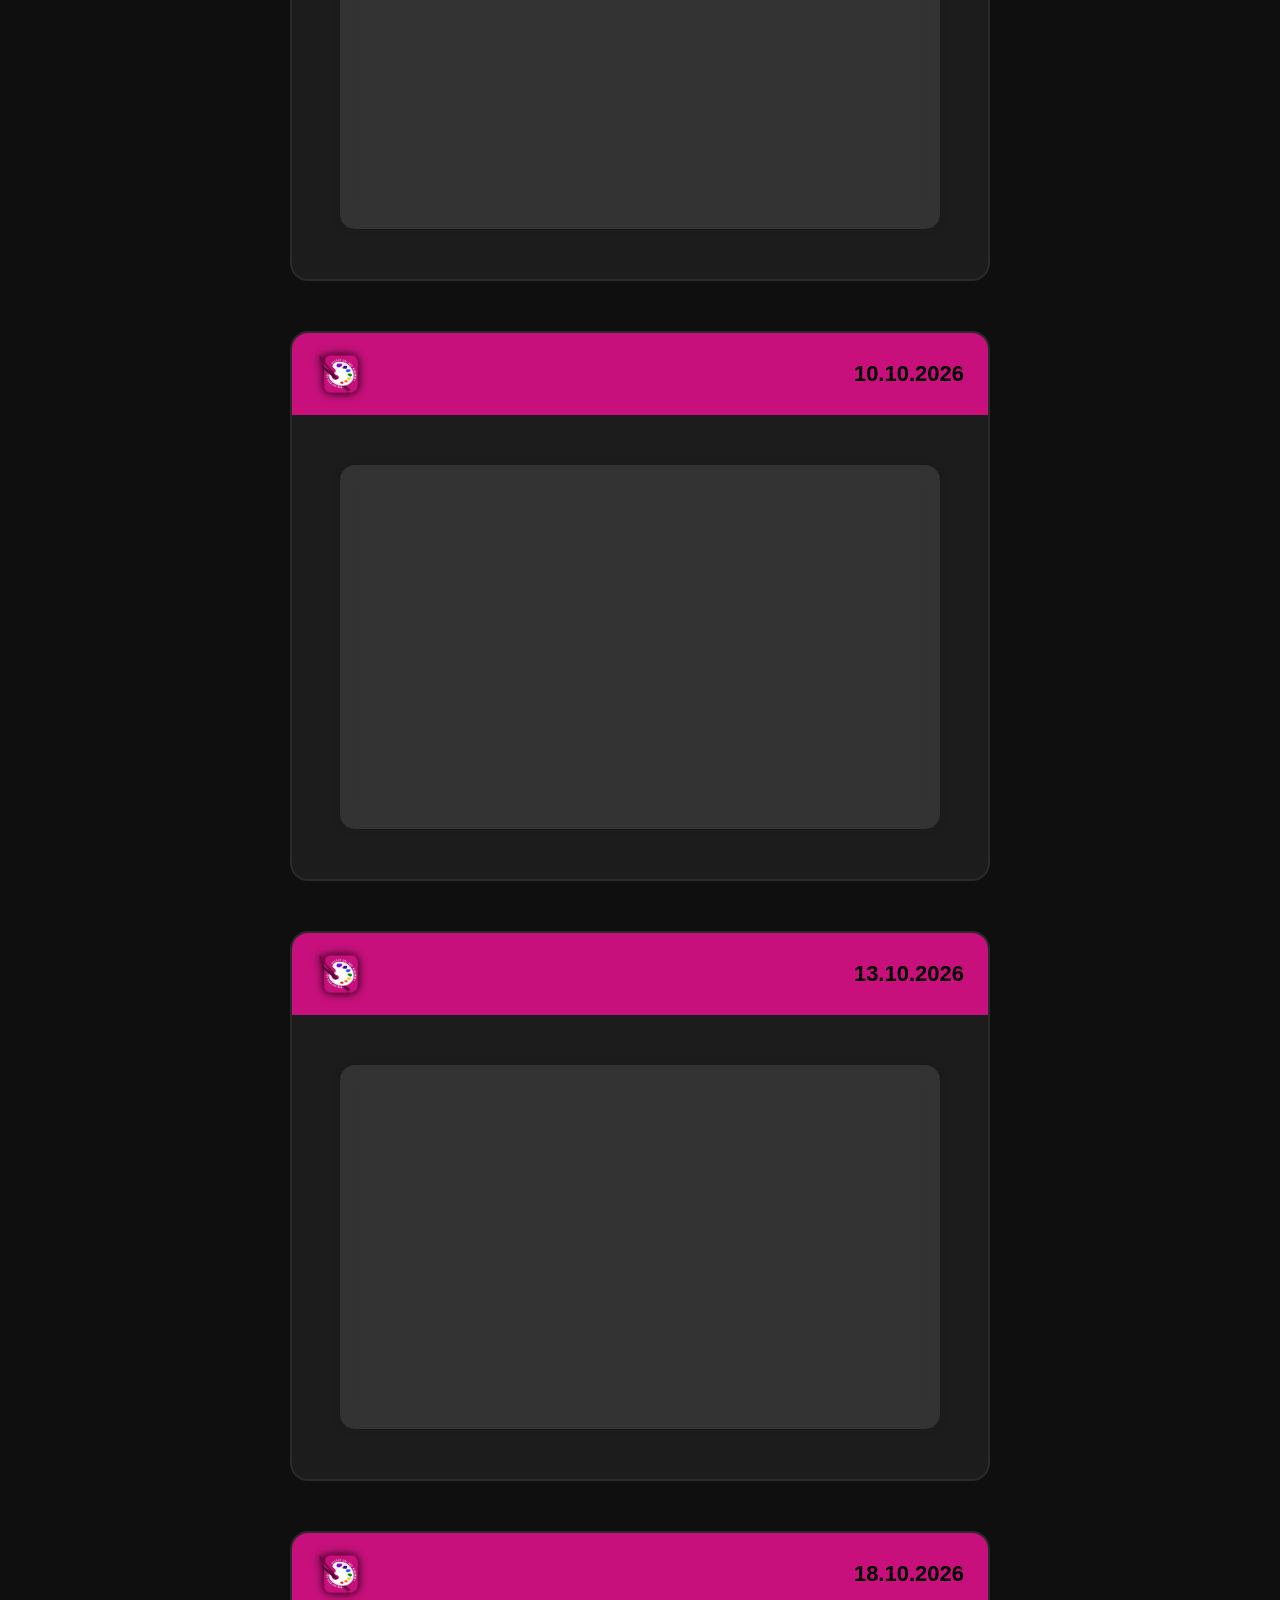
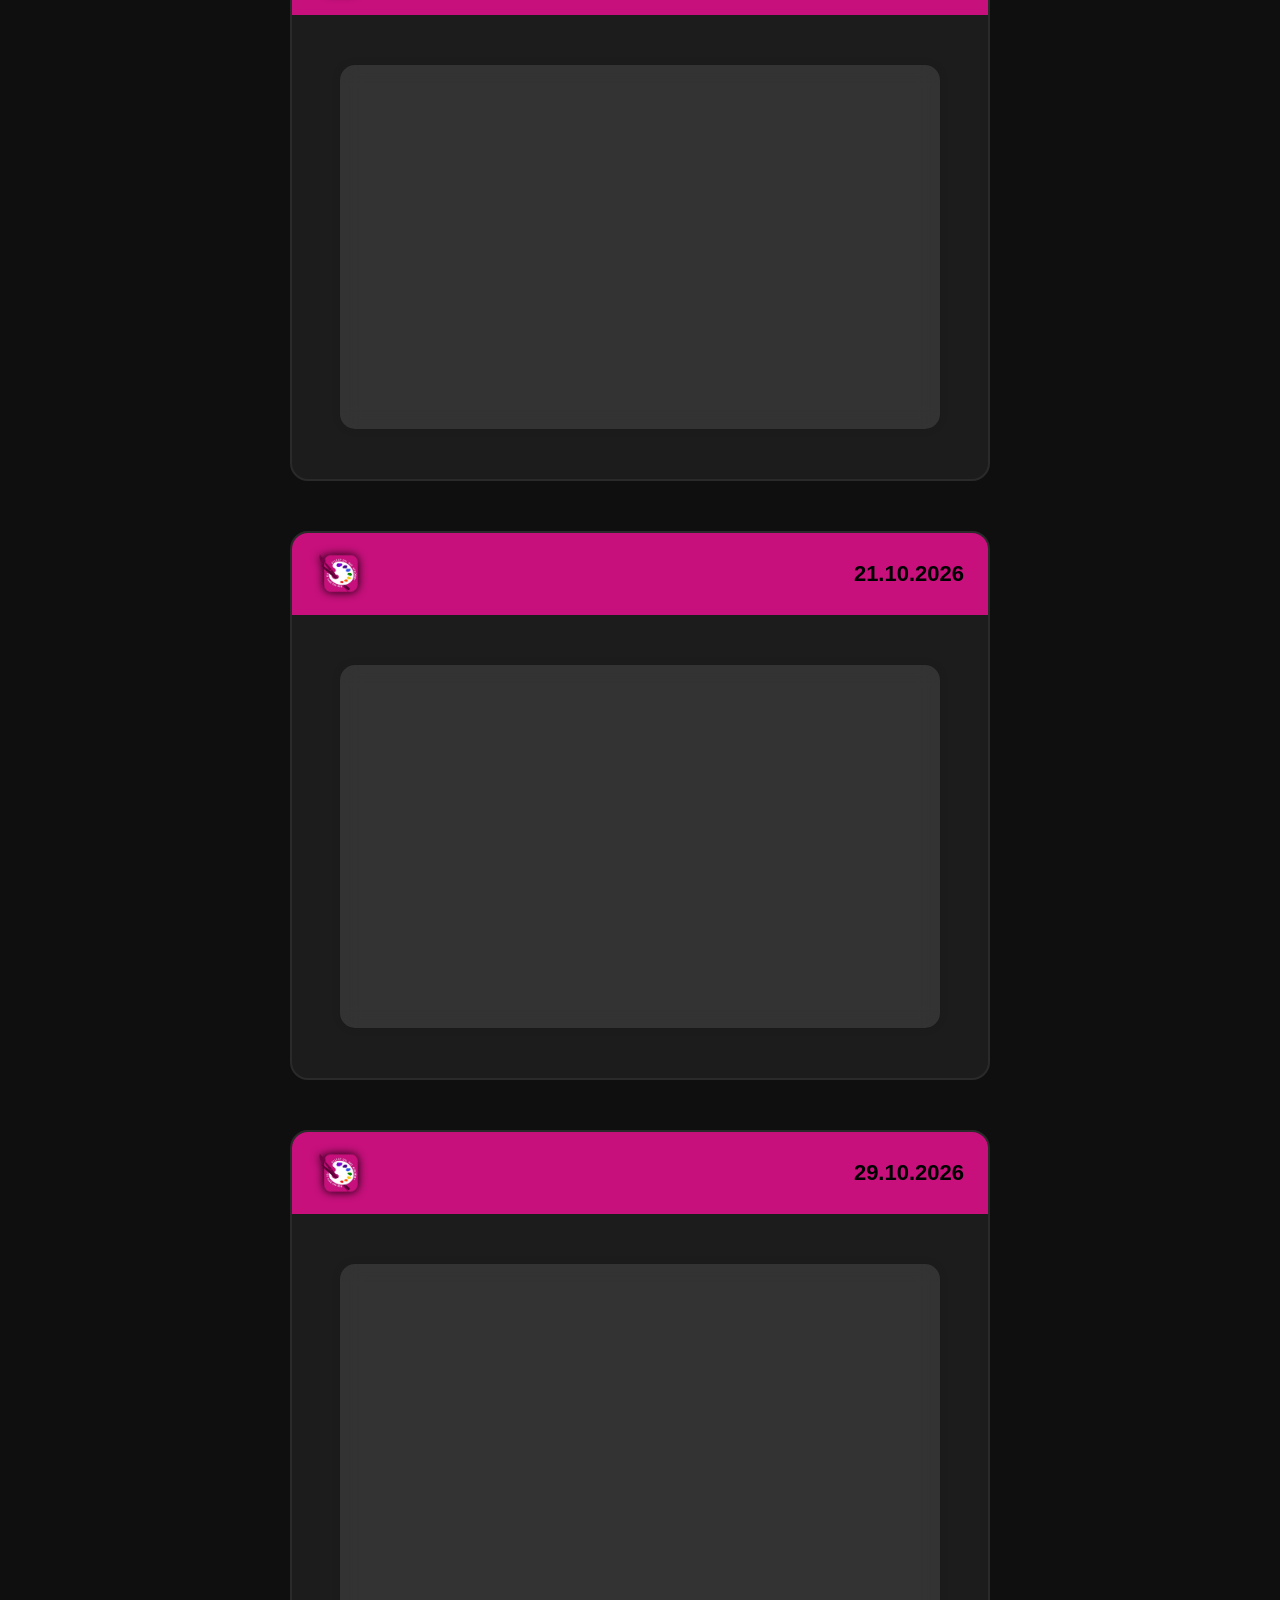
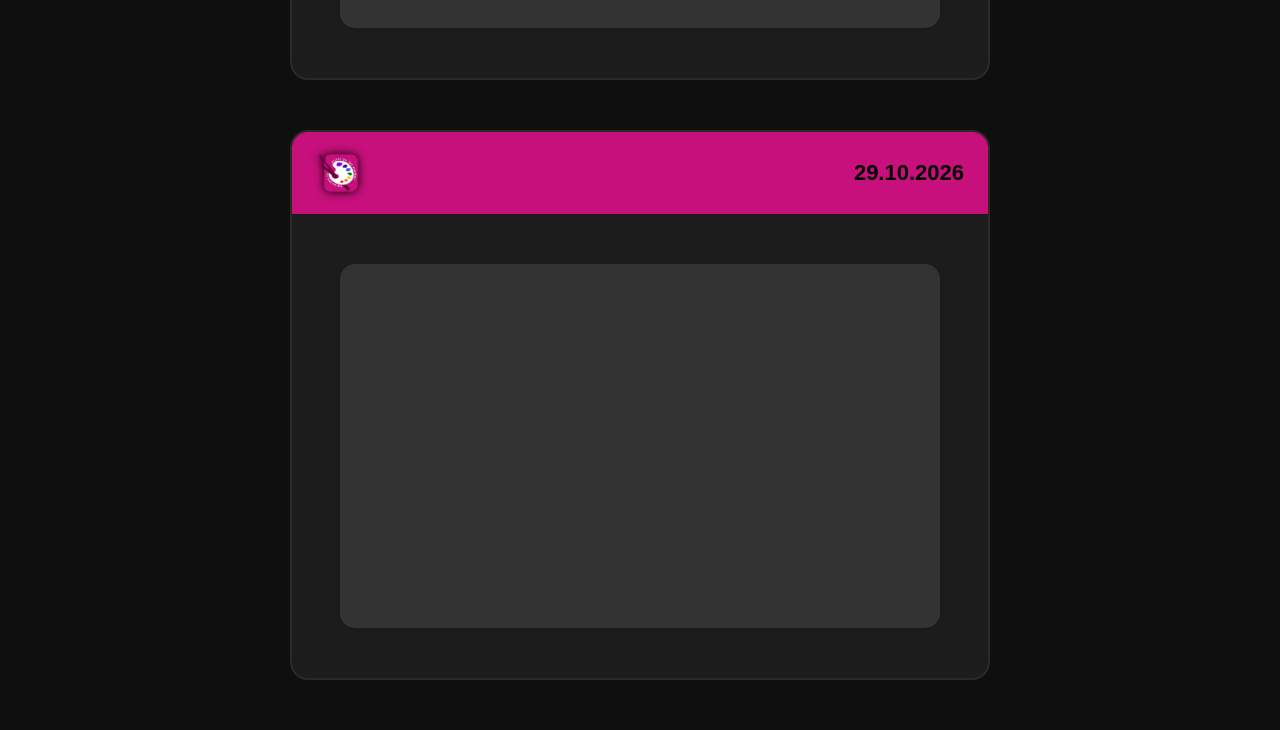
==== commit bcaca8cd: "Add files via upload" ====
--- a/index.html
+++ b/index.html
@@ -135,6 +135,21 @@
   </div>
   </div>
 
+  <div class="reviews-box">
+    <div class="reviews-header">
+      <img class="logo" src="assets/logo.png">
+      <h2>29.10.2026</h2>
+    </div>
+   <div class="container">
+    <!-- Hidden iframe to prevent page reload -->
+     <div class="video-wrapper">
+    <iframe name="hidden_iframe" style="display:none;"></iframe>
+    <iframe src="https://drive.google.com/file/d/1t9SHIR5LtsT5DVhJtgk8GgIi00UJqjc7/preview" allowfullscreen controlsList="nodownload" autoplay="autoplay" width="300" height="190">
+    </iframe>
+    </div>
+  </div>
+  </div>
+
 
 </body>
 </html>
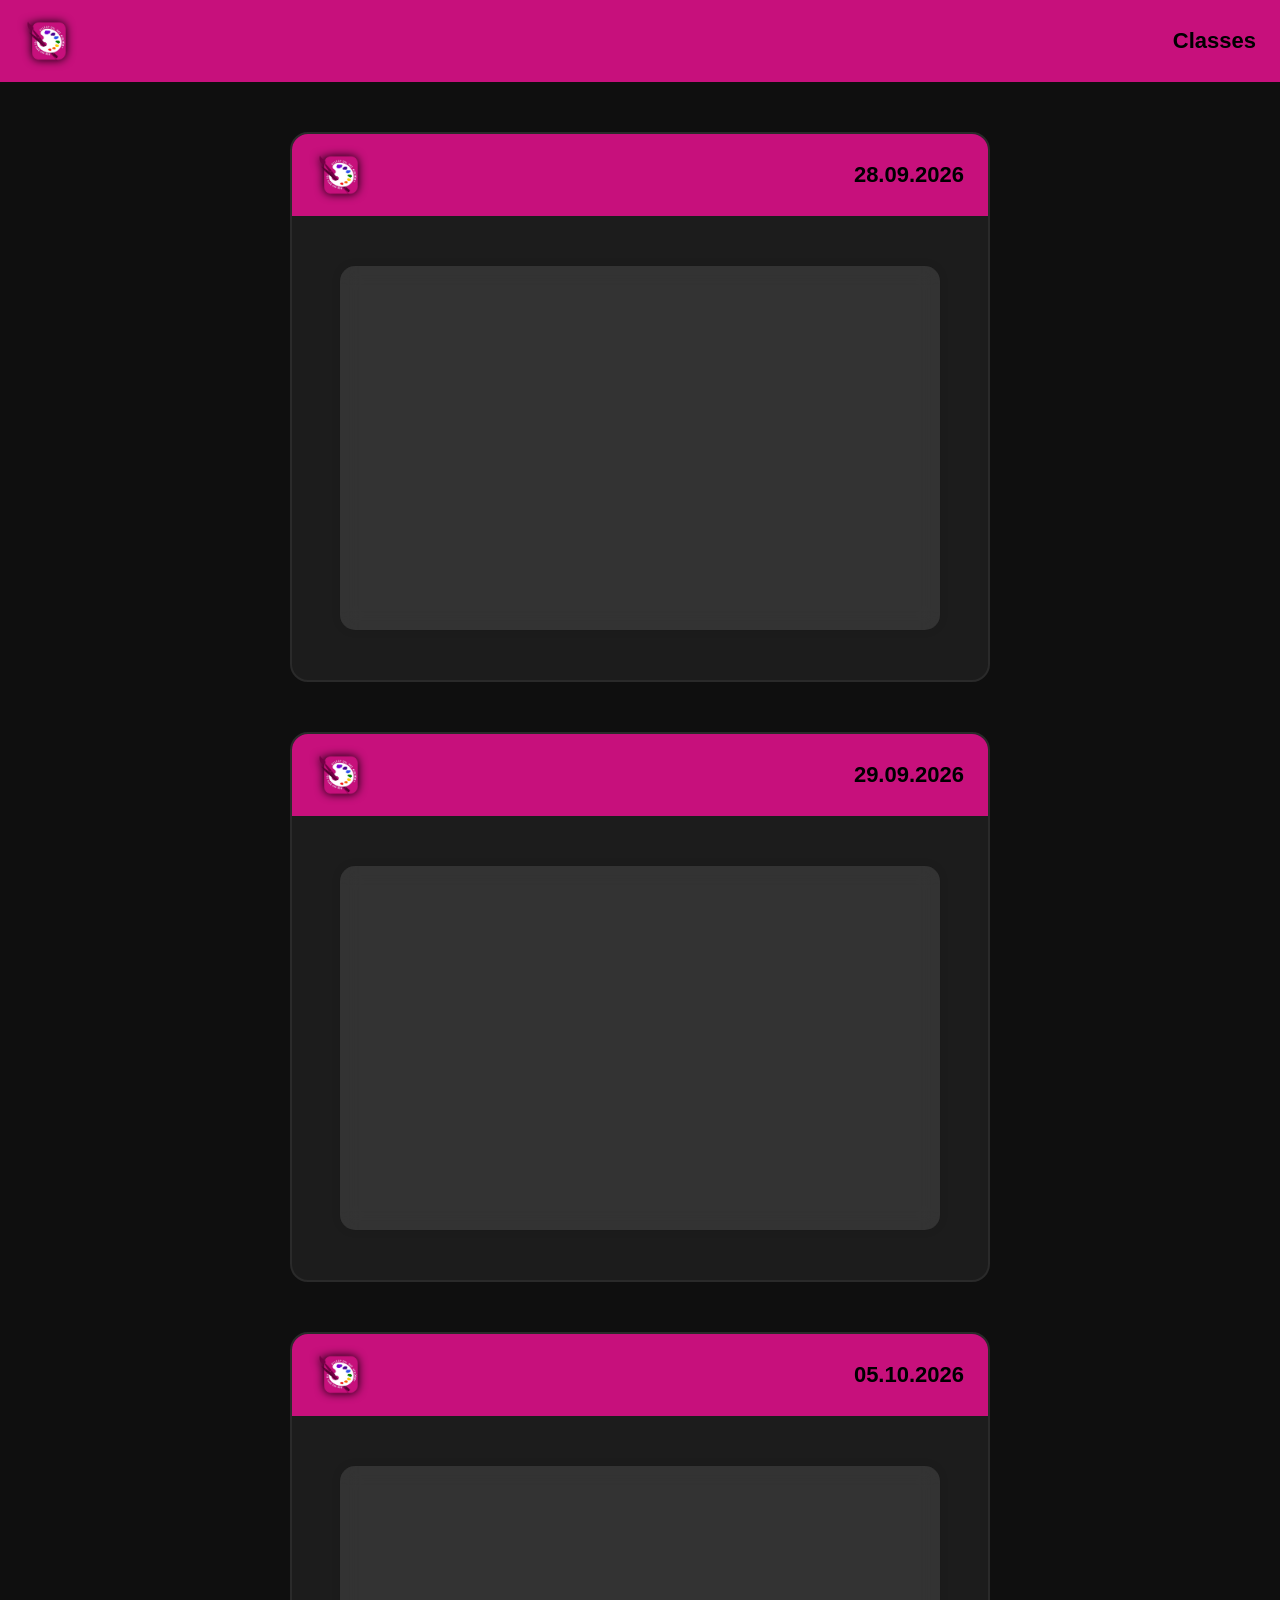
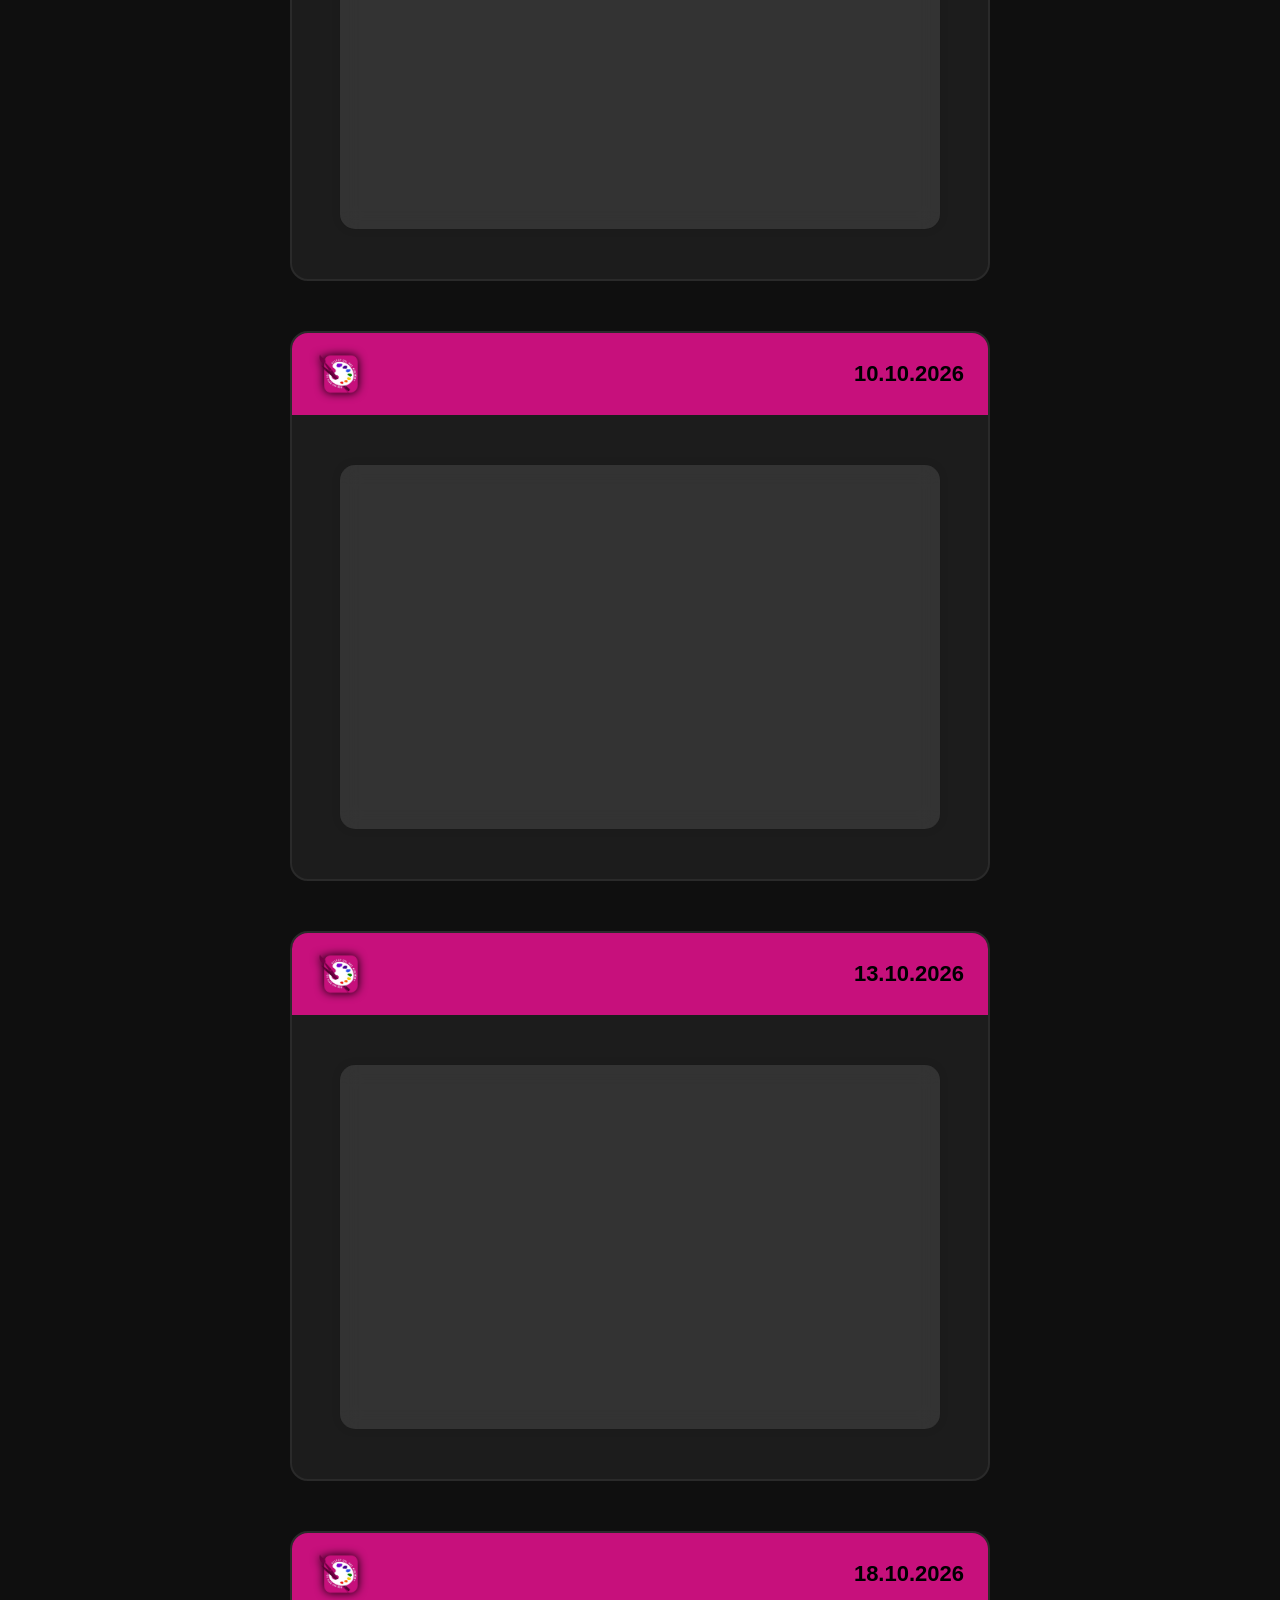
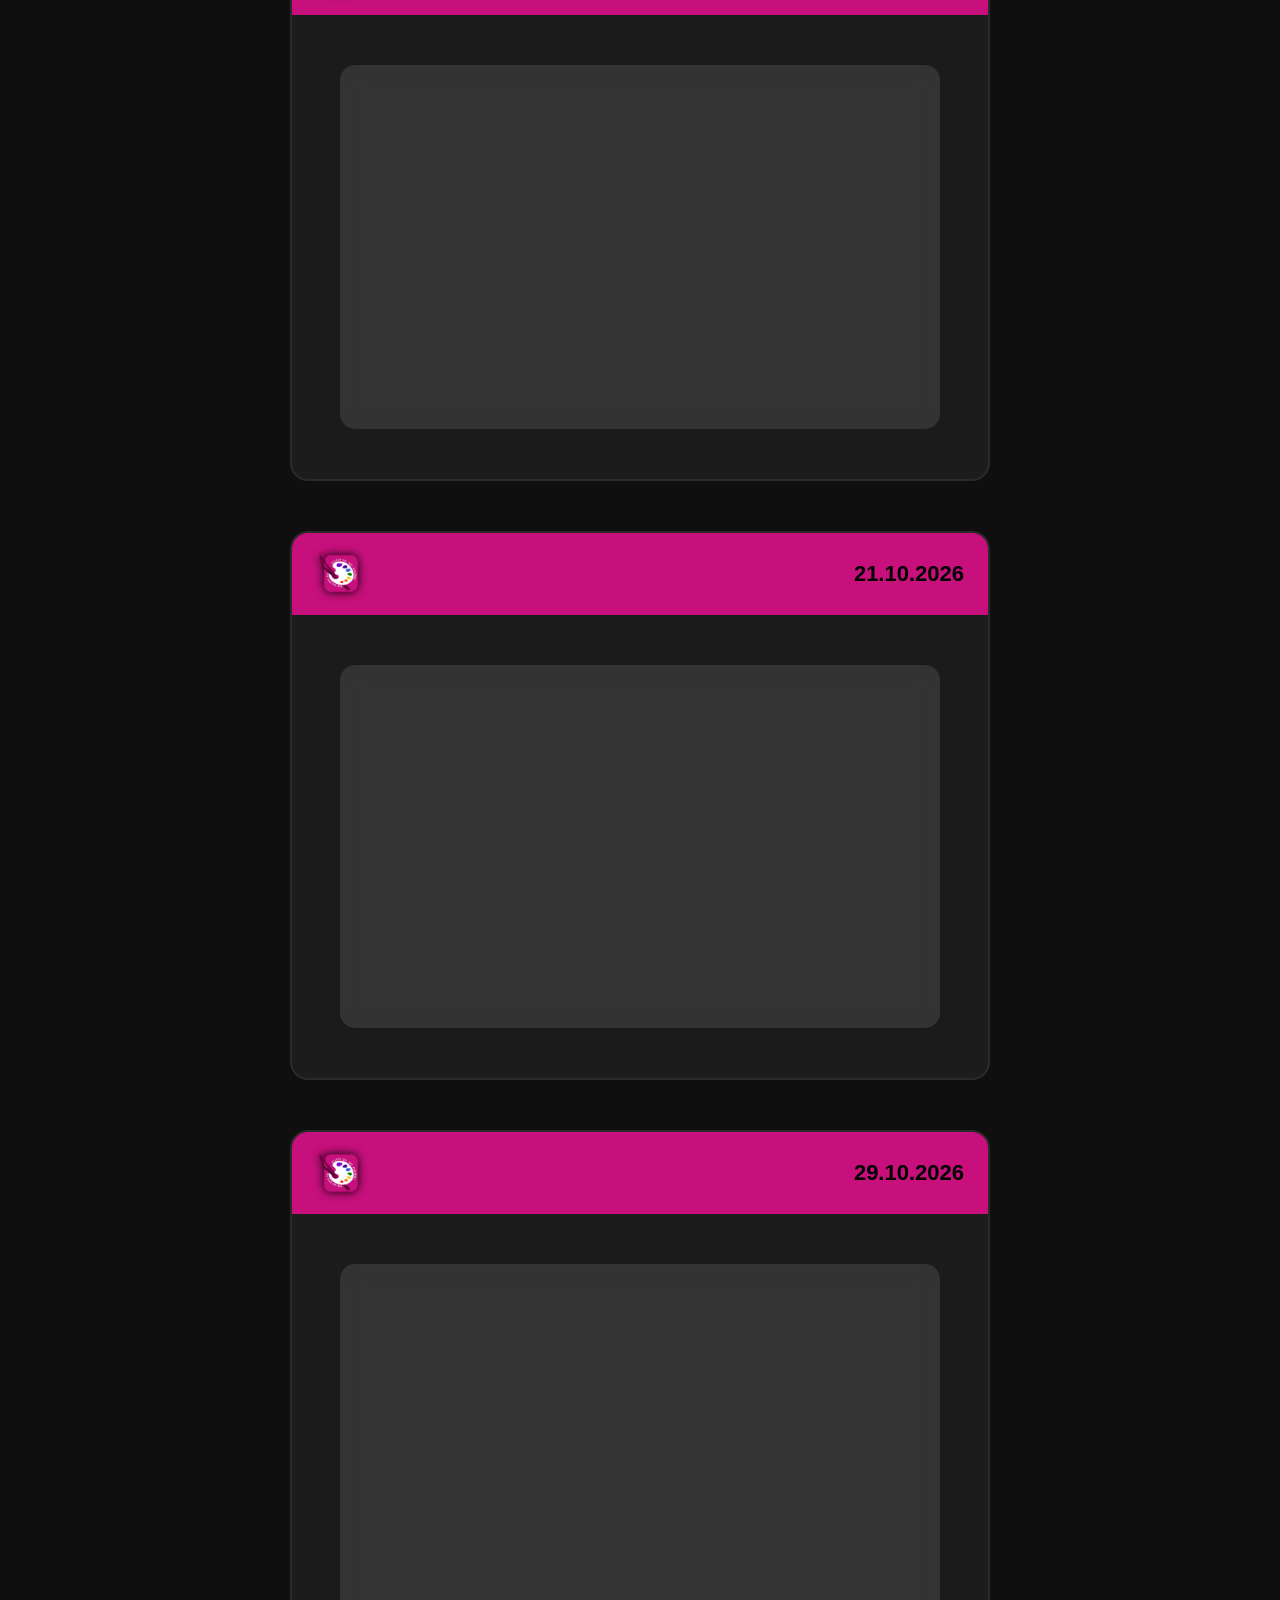
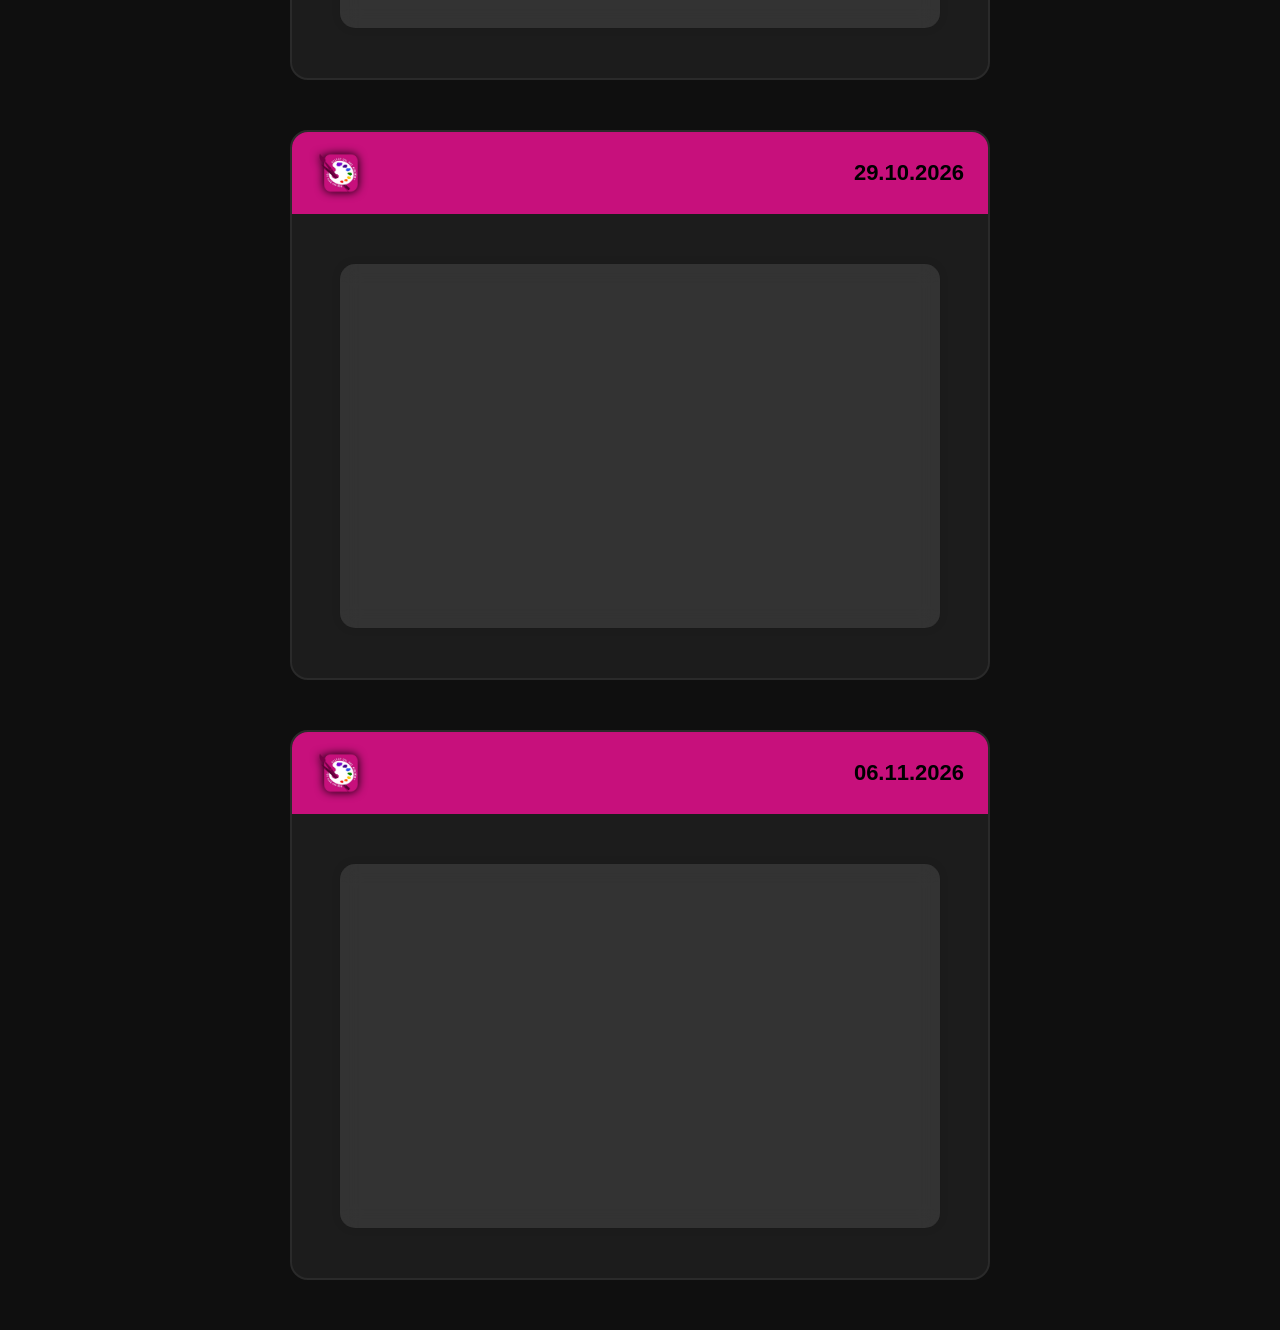
==== commit 4ab85331: "Add files via upload" ====
--- a/index.html
+++ b/index.html
@@ -150,6 +150,21 @@
   </div>
   </div>
 
+  <div class="reviews-box">
+    <div class="reviews-header">
+      <img class="logo" src="assets/logo.png">
+      <h2>06.11.2026</h2>
+    </div>
+   <div class="container">
+    <!-- Hidden iframe to prevent page reload -->
+     <div class="video-wrapper">
+    <iframe name="hidden_iframe" style="display:none;"></iframe>
+    <iframe src="https://drive.google.com/file/d/1QPNtA_Su6gUzMzTrZH7kLVRes0FrLkhK/preview" allowfullscreen controlsList="nodownload" autoplay="autoplay" width="300" height="190">
+    </iframe>
+    </div>
+  </div>
+  </div>
+
 
 </body>
 </html>
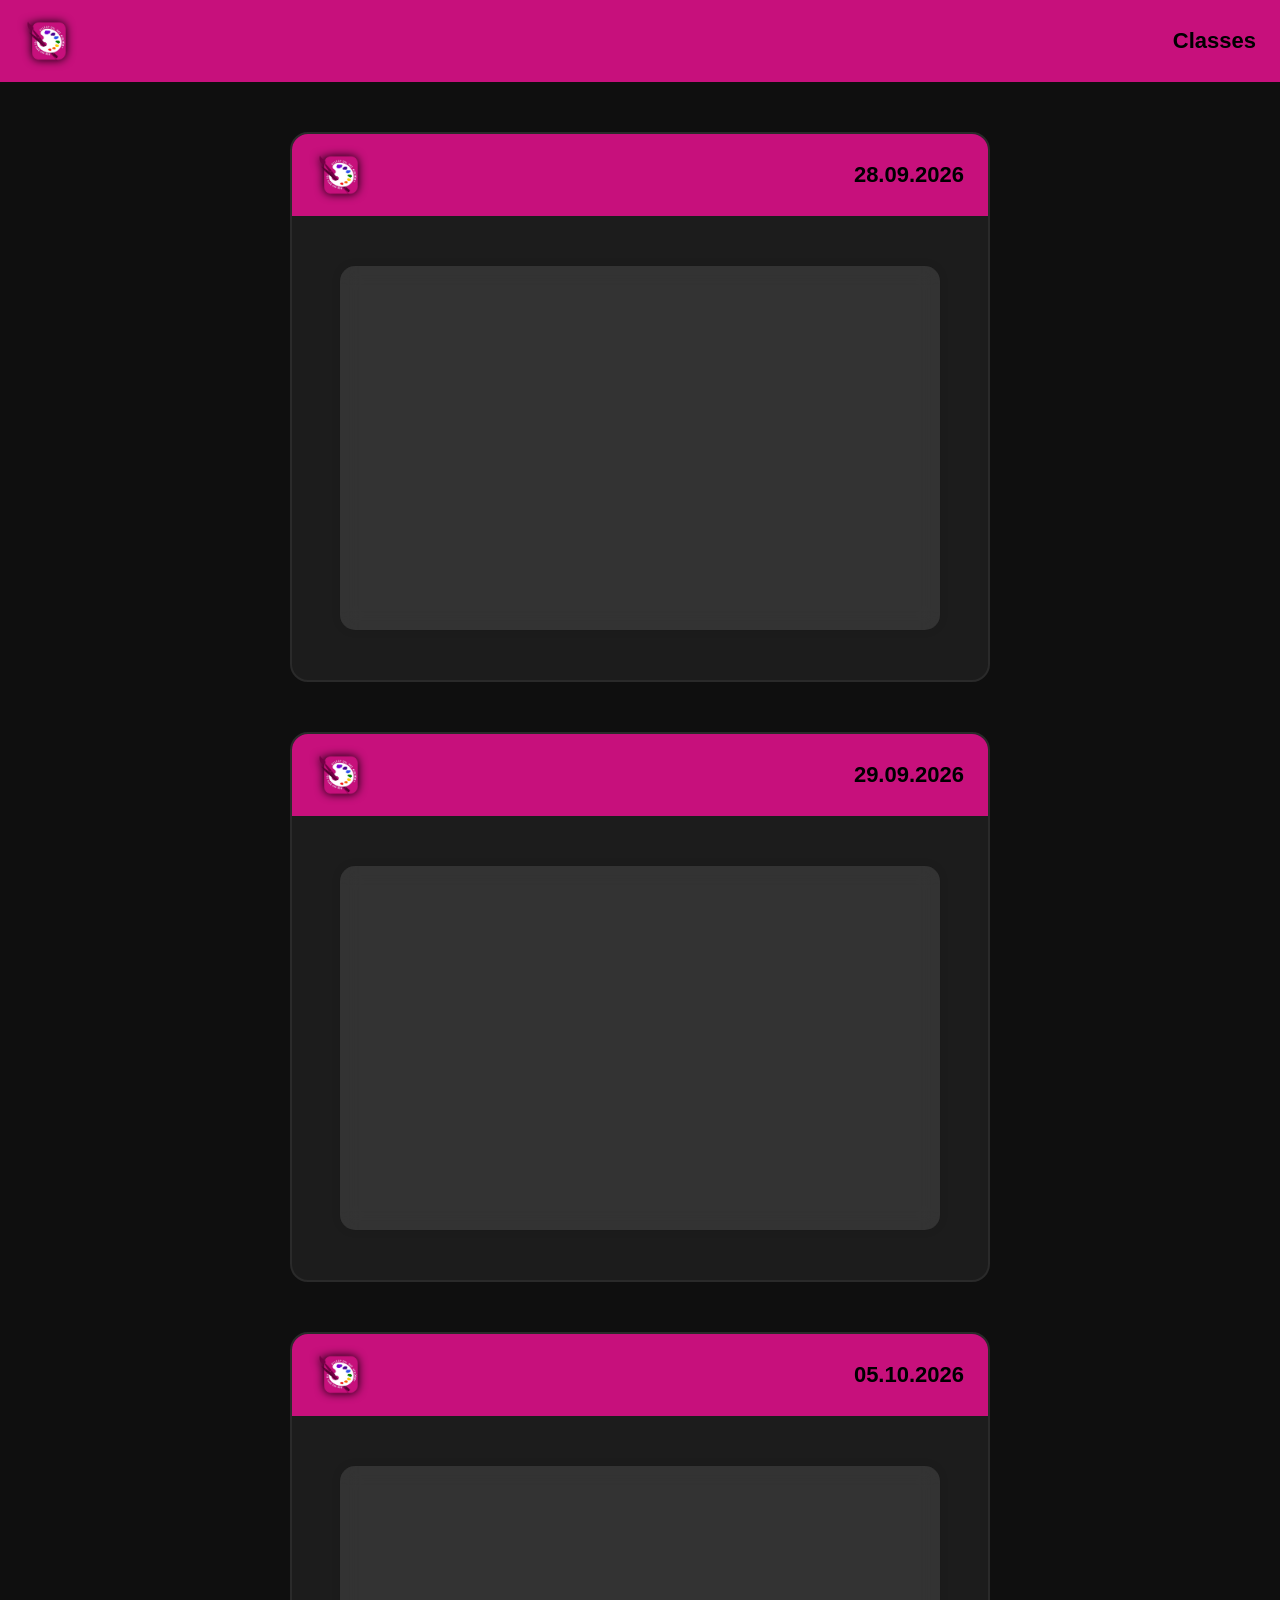
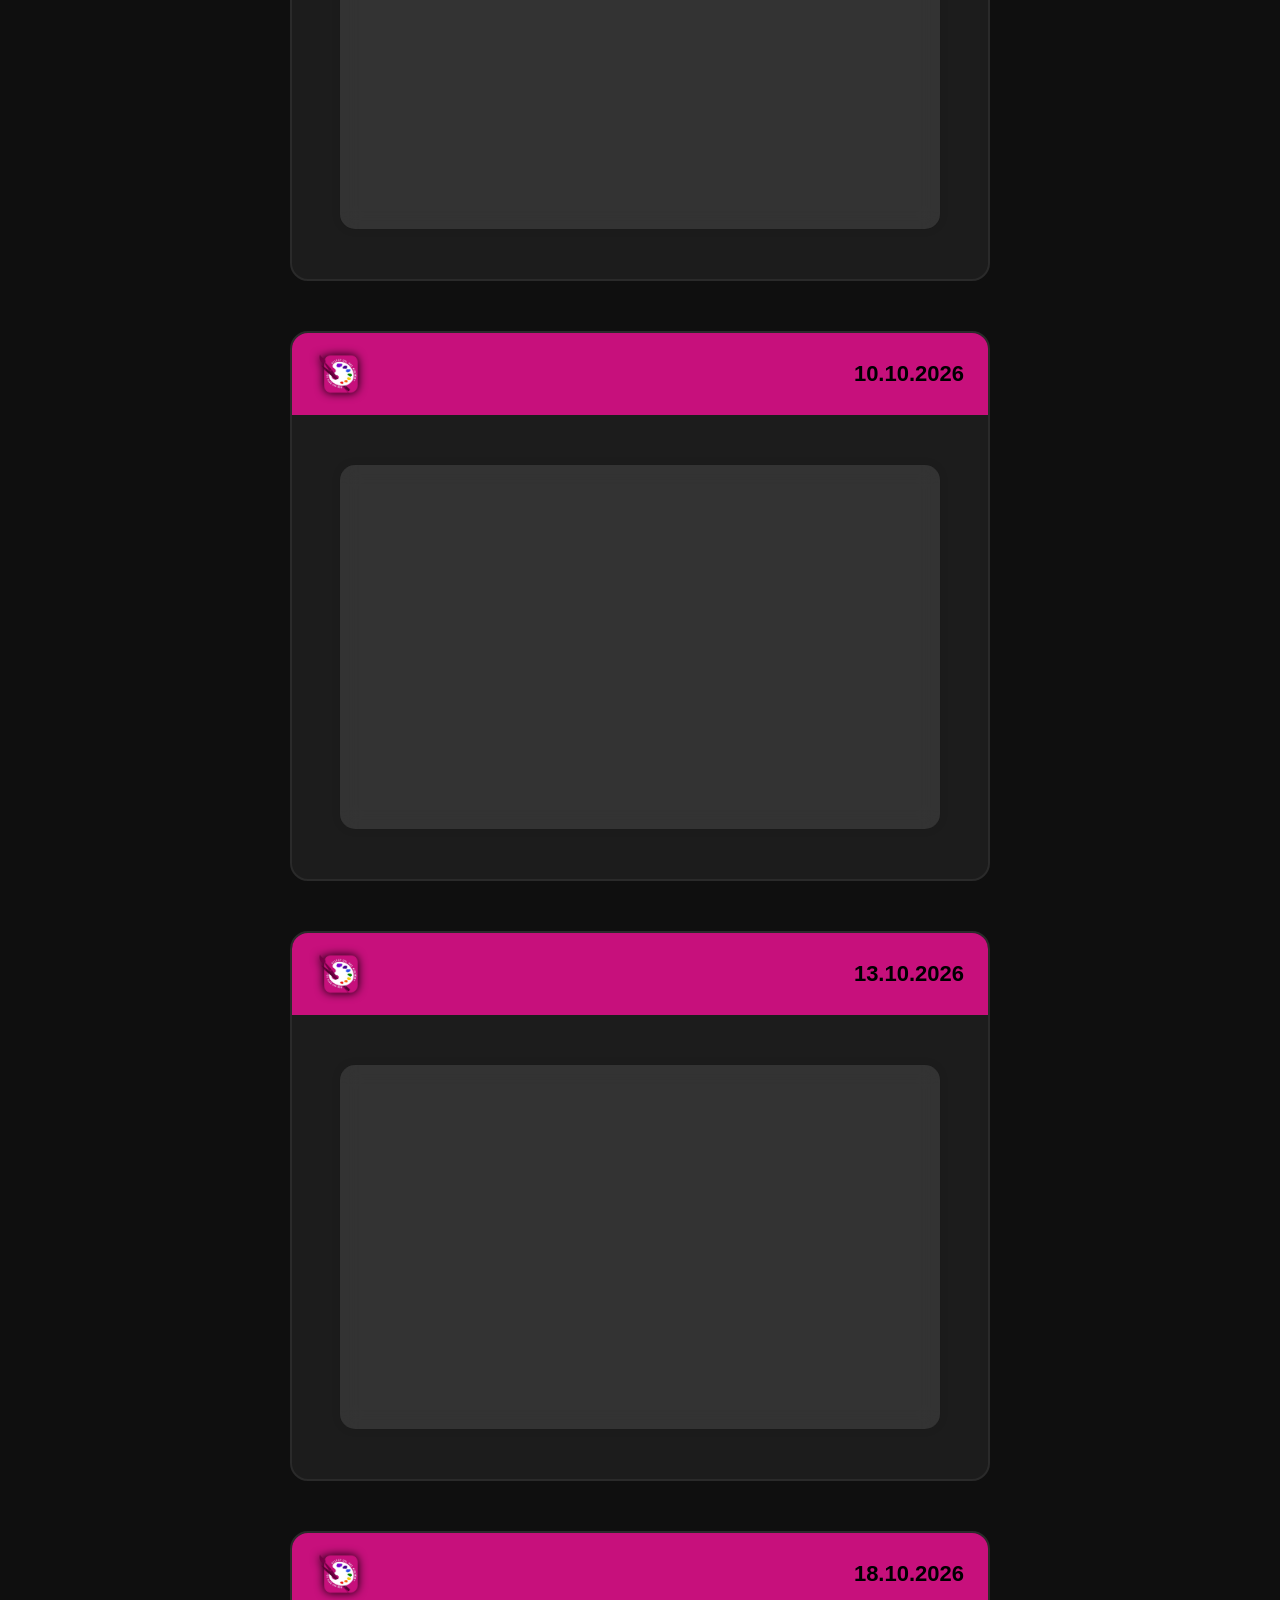
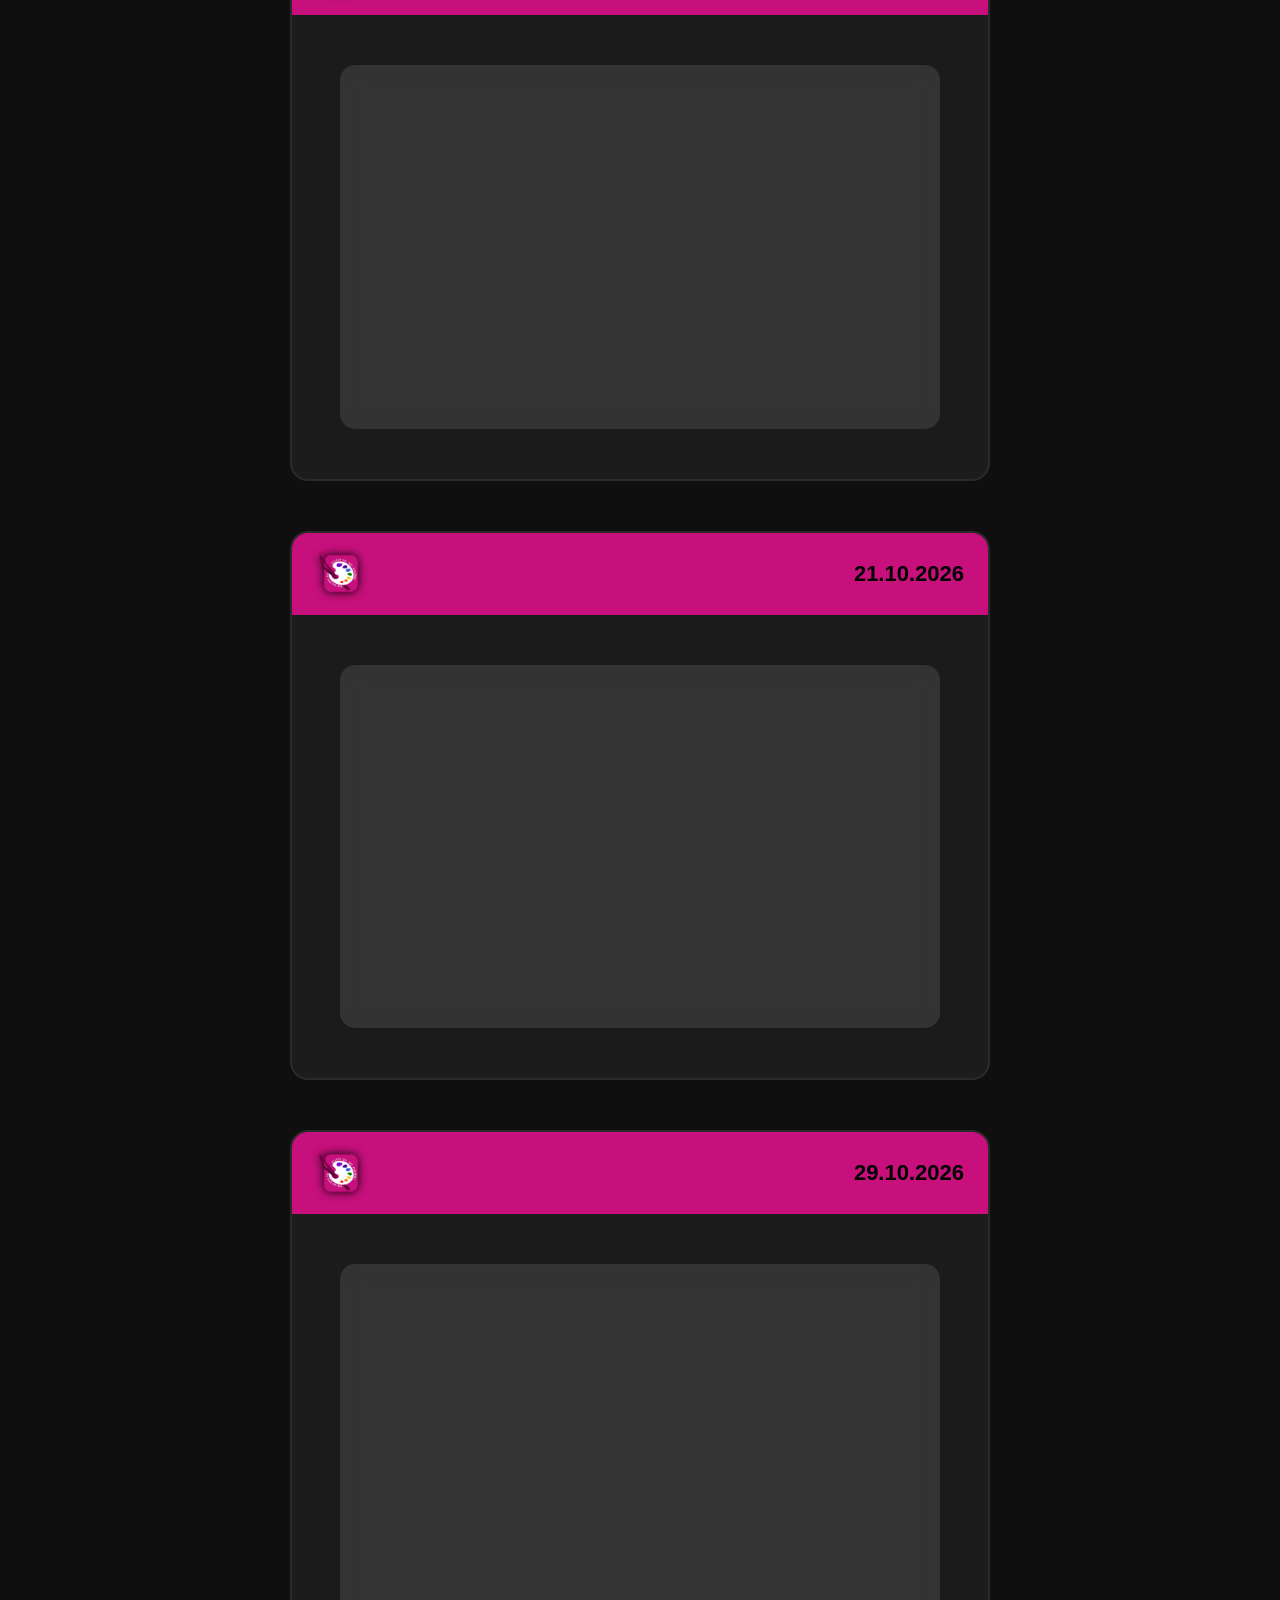
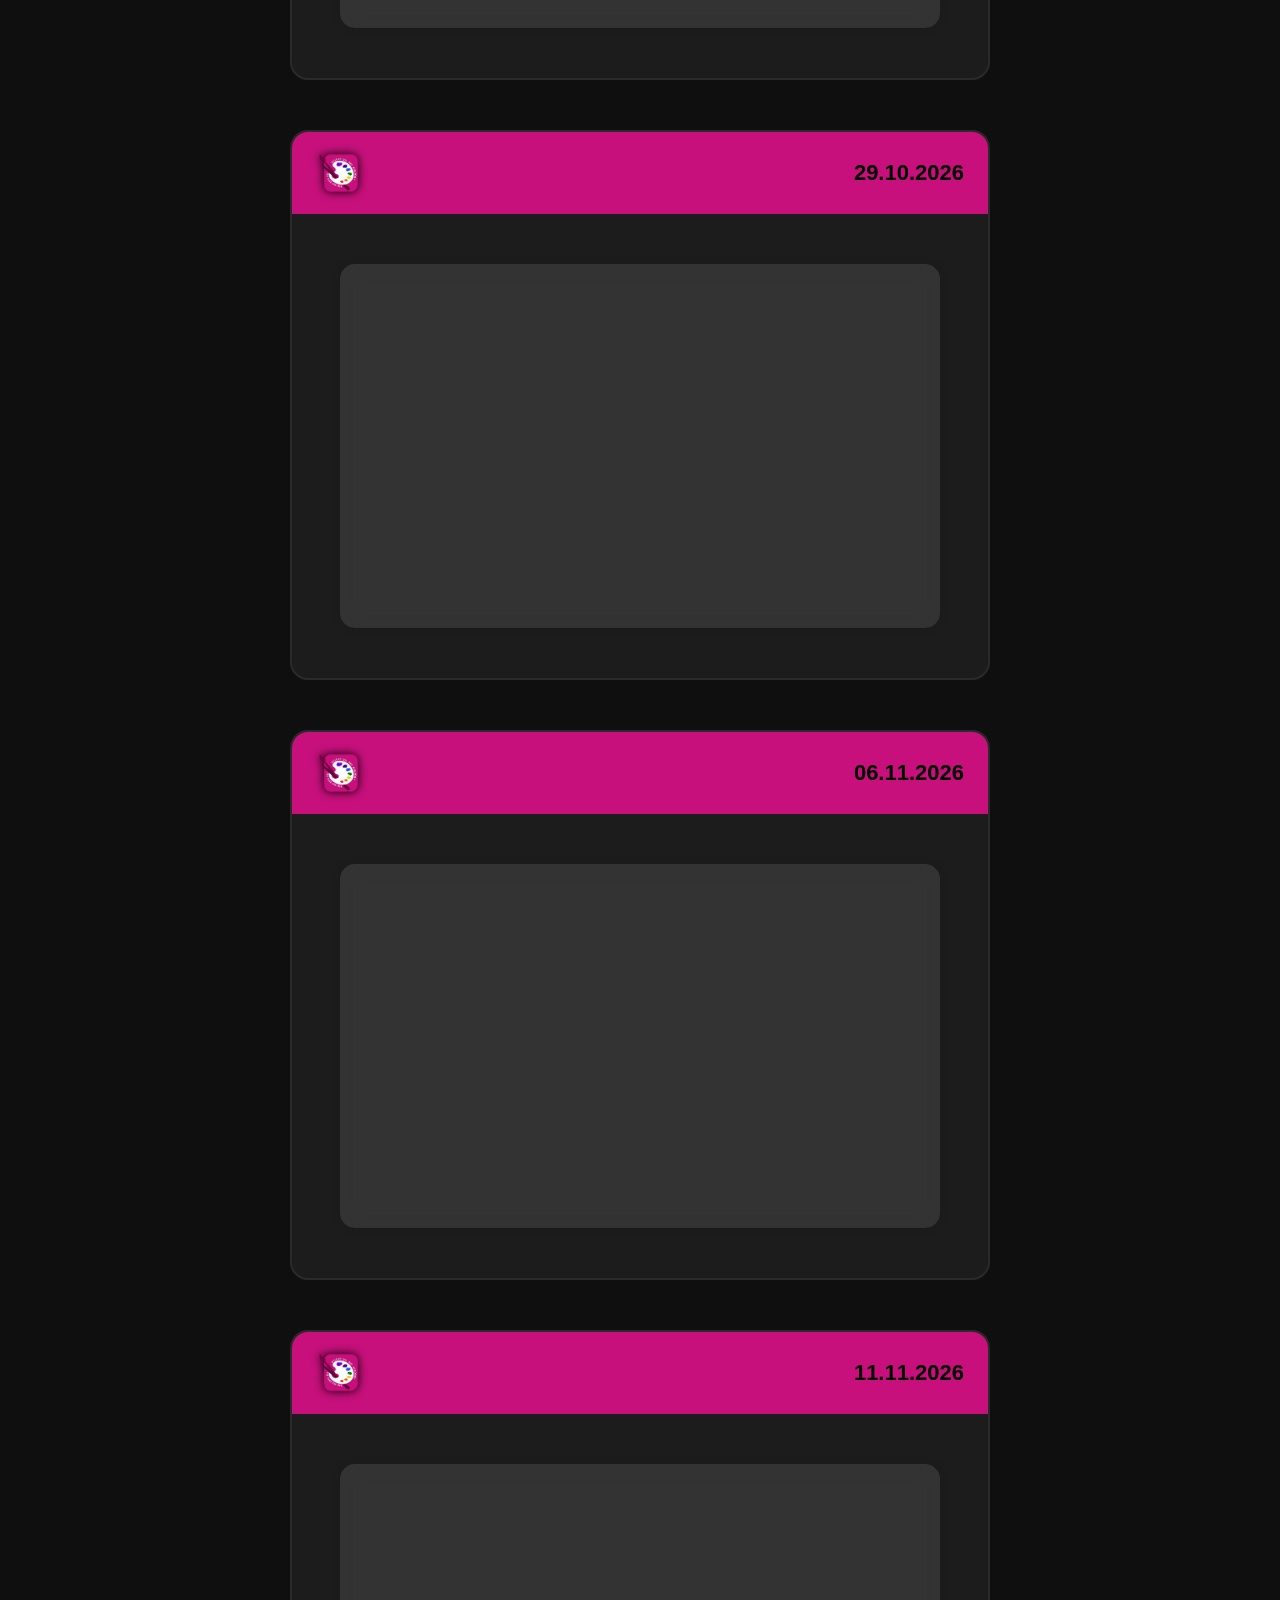
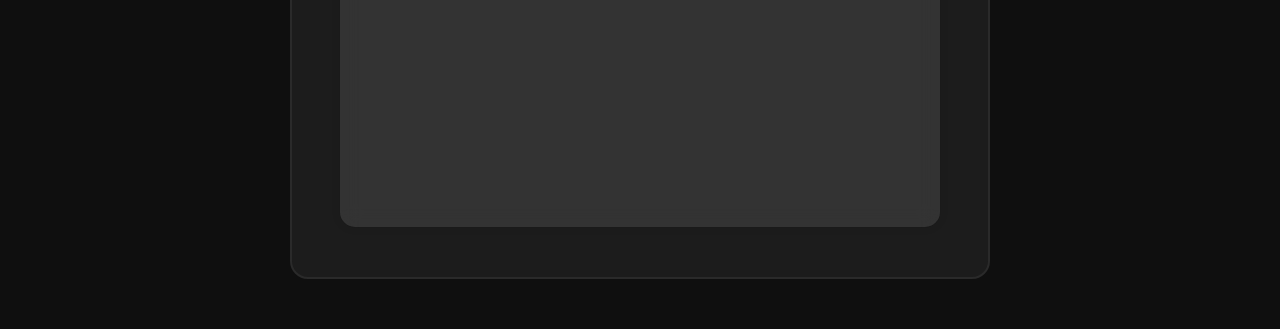
==== commit 0444d481: "Add files via upload" ====
--- a/index.html
+++ b/index.html
@@ -165,6 +165,21 @@
   </div>
   </div>
 
+  <div class="reviews-box">
+    <div class="reviews-header">
+      <img class="logo" src="assets/logo.png">
+      <h2>11.11.2026</h2>
+    </div>
+   <div class="container">
+    <!-- Hidden iframe to prevent page reload -->
+     <div class="video-wrapper">
+    <iframe name="hidden_iframe" style="display:none;"></iframe>
+    <iframe src="https://drive.google.com/file/d/16GQot5Tei2MQiuqLJHRvTv6f-l-8WBAq/preview" allowfullscreen controlsList="nodownload" autoplay="autoplay" width="300" height="190">
+    </iframe>
+    </div>
+  </div>
+  </div>
+
 
 </body>
 </html>
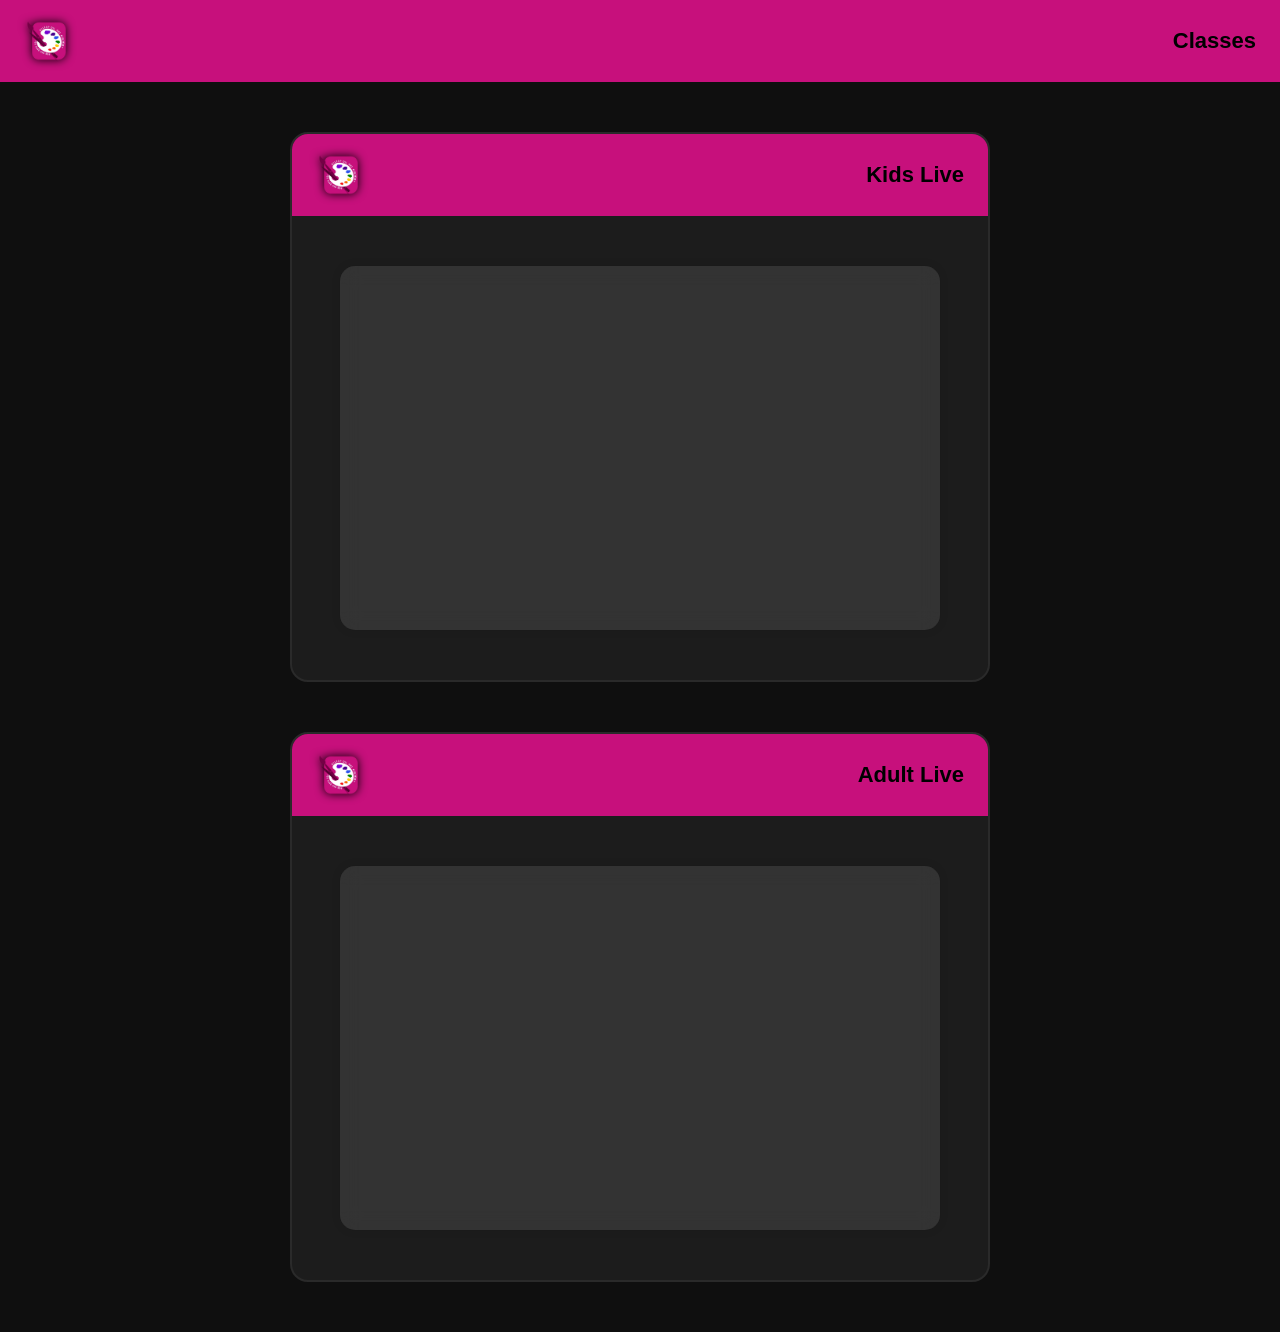
==== commit 23071a7c: "Add files via upload" ====
--- a/index.html
+++ b/index.html
@@ -15,115 +15,10 @@
       <h2>Classes</h2>
     </div>
 
-    <div class="reviews-box">
-    <div class="reviews-header">
-      <img class="logo" src="assets/logo.png">
-      <h2>28.09.2026</h2>
-    </div>
-   <div class="container">
-    <!-- Hidden iframe to prevent page reload -->
-     <div class="video-wrapper">
-    <iframe name="hidden_iframe" style="display:none;"></iframe>
-    <iframe src="https://drive.google.com/file/d/1K3HdvFDJf7Hslxa7IkFZvE1dOP14sl-r/preview" allowfullscreen controlsList="nodownload" autoplay="autoplay" width="300" height="190">
-    </iframe>
-    </div>
-  </div>
-  </div>
-
   <div class="reviews-box">
     <div class="reviews-header">
       <img class="logo" src="assets/logo.png">
-      <h2>29.09.2026</h2>
-    </div>
-   <div class="container">
-    <!-- Hidden iframe to prevent page reload -->
-     <div class="video-wrapper">
-    <iframe name="hidden_iframe" style="display:none;"></iframe>
-    <iframe src="https://drive.google.com/file/d/1hKw2u4ac2m7PM1HPY2GtaDMdoIVloUNN/preview" allowfullscreen controlsList="nodownload" autoplay="autoplay" width="300" height="190">
-    </iframe>
-    </div>
-  </div>
-  </div>
-
-  <div class="reviews-box">
-    <div class="reviews-header">
-      <img class="logo" src="assets/logo.png">
-      <h2>05.10.2026</h2>
-    </div>
-   <div class="container">
-    <!-- Hidden iframe to prevent page reload -->
-     <div class="video-wrapper">
-    <iframe name="hidden_iframe" style="display:none;"></iframe>
-    <iframe src="https://drive.google.com/file/d/1xFGIqs0GXNn3jyxi1NNQK3Fkf9isHHDW/preview" allowfullscreen controlsList="nodownload" autoplay="autoplay" width="300" height="190">
-    </iframe>
-    </div>
-  </div>
-  </div>
-
-  <div class="reviews-box">
-    <div class="reviews-header">
-      <img class="logo" src="assets/logo.png">
-      <h2>10.10.2026</h2>
-    </div>
-   <div class="container">
-    <!-- Hidden iframe to prevent page reload -->
-     <div class="video-wrapper">
-    <iframe name="hidden_iframe" style="display:none;"></iframe>
-    <iframe src="https://drive.google.com/file/d/1uLNUGcF6G-Au-3ontc32YOdbHU2BiJrE/preview" allowfullscreen controlsList="nodownload" autoplay="autoplay" width="300" height="190">
-    </iframe>
-    </div>
-  </div>
-  </div>
-
-  <div class="reviews-box">
-    <div class="reviews-header">
-      <img class="logo" src="assets/logo.png">
-      <h2>13.10.2026</h2>
-    </div>
-   <div class="container">
-    <!-- Hidden iframe to prevent page reload -->
-     <div class="video-wrapper">
-    <iframe name="hidden_iframe" style="display:none;"></iframe>
-    <iframe src="https://drive.google.com/file/d/1ShwfLfFKLextcNYRgQ_7u4isONRtY9mC/preview" allowfullscreen controlsList="nodownload" autoplay="autoplay" width="300" height="190">
-    </iframe>
-    </div>
-  </div>
-  </div>
-
-  <div class="reviews-box">
-    <div class="reviews-header">
-      <img class="logo" src="assets/logo.png">
-      <h2>18.10.2026</h2>
-    </div>
-   <div class="container">
-    <!-- Hidden iframe to prevent page reload -->
-     <div class="video-wrapper">
-    <iframe name="hidden_iframe" style="display:none;"></iframe>
-    <iframe src="https://drive.google.com/file/d/1ShwfLfFKLextcNYRgQ_7u4isONRtY9mC/preview" allowfullscreen controlsList="nodownload" autoplay="autoplay" width="300" height="190">
-    </iframe>
-    </div>
-  </div>
-  </div>
-
- <div class="reviews-box">
-    <div class="reviews-header">
-      <img class="logo" src="assets/logo.png">
-      <h2>21.10.2026</h2>
-    </div>
-   <div class="container">
-    <!-- Hidden iframe to prevent page reload -->
-     <div class="video-wrapper">
-    <iframe name="hidden_iframe" style="display:none;"></iframe>
-    <iframe src="https://drive.google.com/file/d/1XfPOVi6y5Km7iqvi0yH_pHrZA4OIyCDs/preview" allowfullscreen controlsList="nodownload" autoplay="autoplay" width="300" height="190">
-    </iframe>
-    </div>
-  </div>
-  </div>
-
-  <div class="reviews-box">
-    <div class="reviews-header">
-      <img class="logo" src="assets/logo.png">
-      <h2>29.10.2026</h2>
+      <h2>Kids Live</h2>
     </div>
    <div class="container">
     <!-- Hidden iframe to prevent page reload -->
@@ -138,7 +33,7 @@
   <div class="reviews-box">
     <div class="reviews-header">
       <img class="logo" src="assets/logo.png">
-      <h2>29.10.2026</h2>
+      <h2>Adult Live</h2>
     </div>
    <div class="container">
     <!-- Hidden iframe to prevent page reload -->
@@ -150,36 +45,6 @@
   </div>
   </div>
 
-  <div class="reviews-box">
-    <div class="reviews-header">
-      <img class="logo" src="assets/logo.png">
-      <h2>06.11.2026</h2>
-    </div>
-   <div class="container">
-    <!-- Hidden iframe to prevent page reload -->
-     <div class="video-wrapper">
-    <iframe name="hidden_iframe" style="display:none;"></iframe>
-    <iframe src="https://drive.google.com/file/d/1QPNtA_Su6gUzMzTrZH7kLVRes0FrLkhK/preview" allowfullscreen controlsList="nodownload" autoplay="autoplay" width="300" height="190">
-    </iframe>
-    </div>
-  </div>
-  </div>
-
-  <div class="reviews-box">
-    <div class="reviews-header">
-      <img class="logo" src="assets/logo.png">
-      <h2>11.11.2026</h2>
-    </div>
-   <div class="container">
-    <!-- Hidden iframe to prevent page reload -->
-     <div class="video-wrapper">
-    <iframe name="hidden_iframe" style="display:none;"></iframe>
-    <iframe src="https://drive.google.com/file/d/16GQot5Tei2MQiuqLJHRvTv6f-l-8WBAq/preview" allowfullscreen controlsList="nodownload" autoplay="autoplay" width="300" height="190">
-    </iframe>
-    </div>
-  </div>
-  </div>
-
 
 </body>
 </html>
